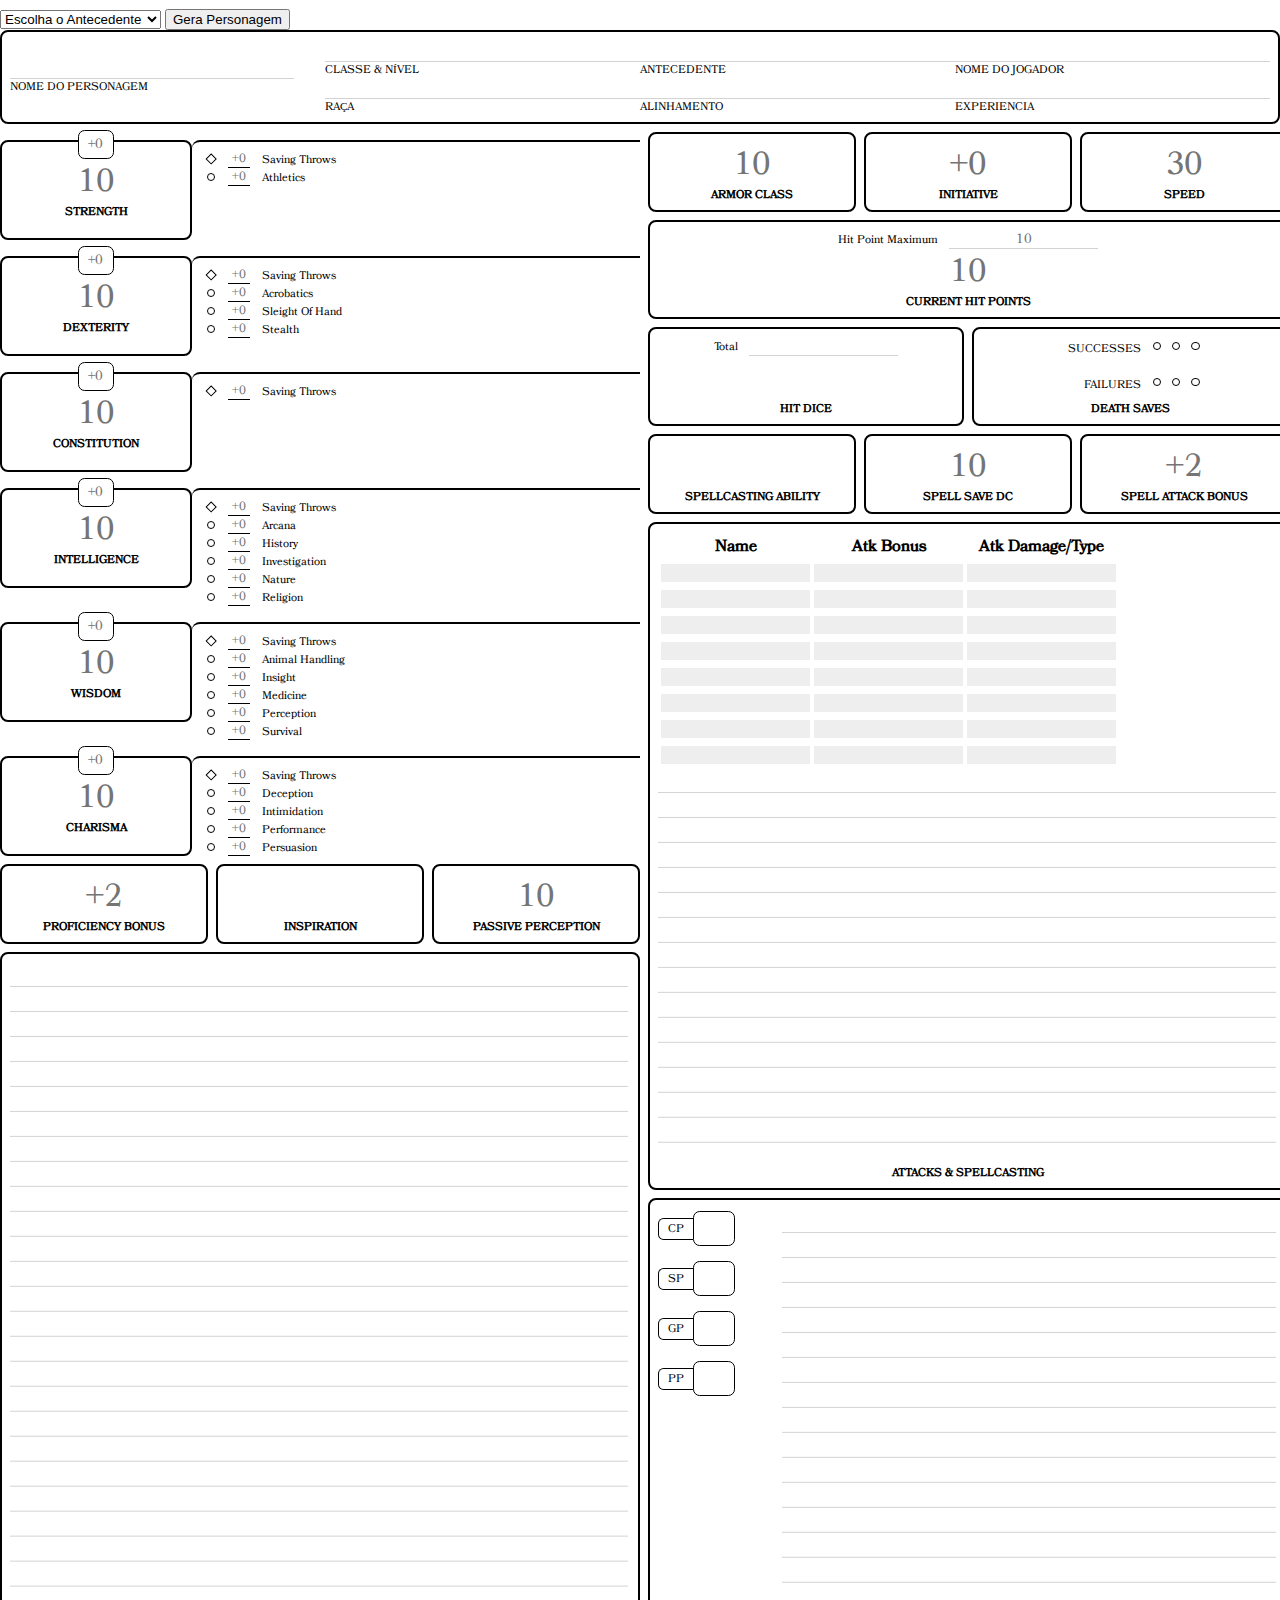
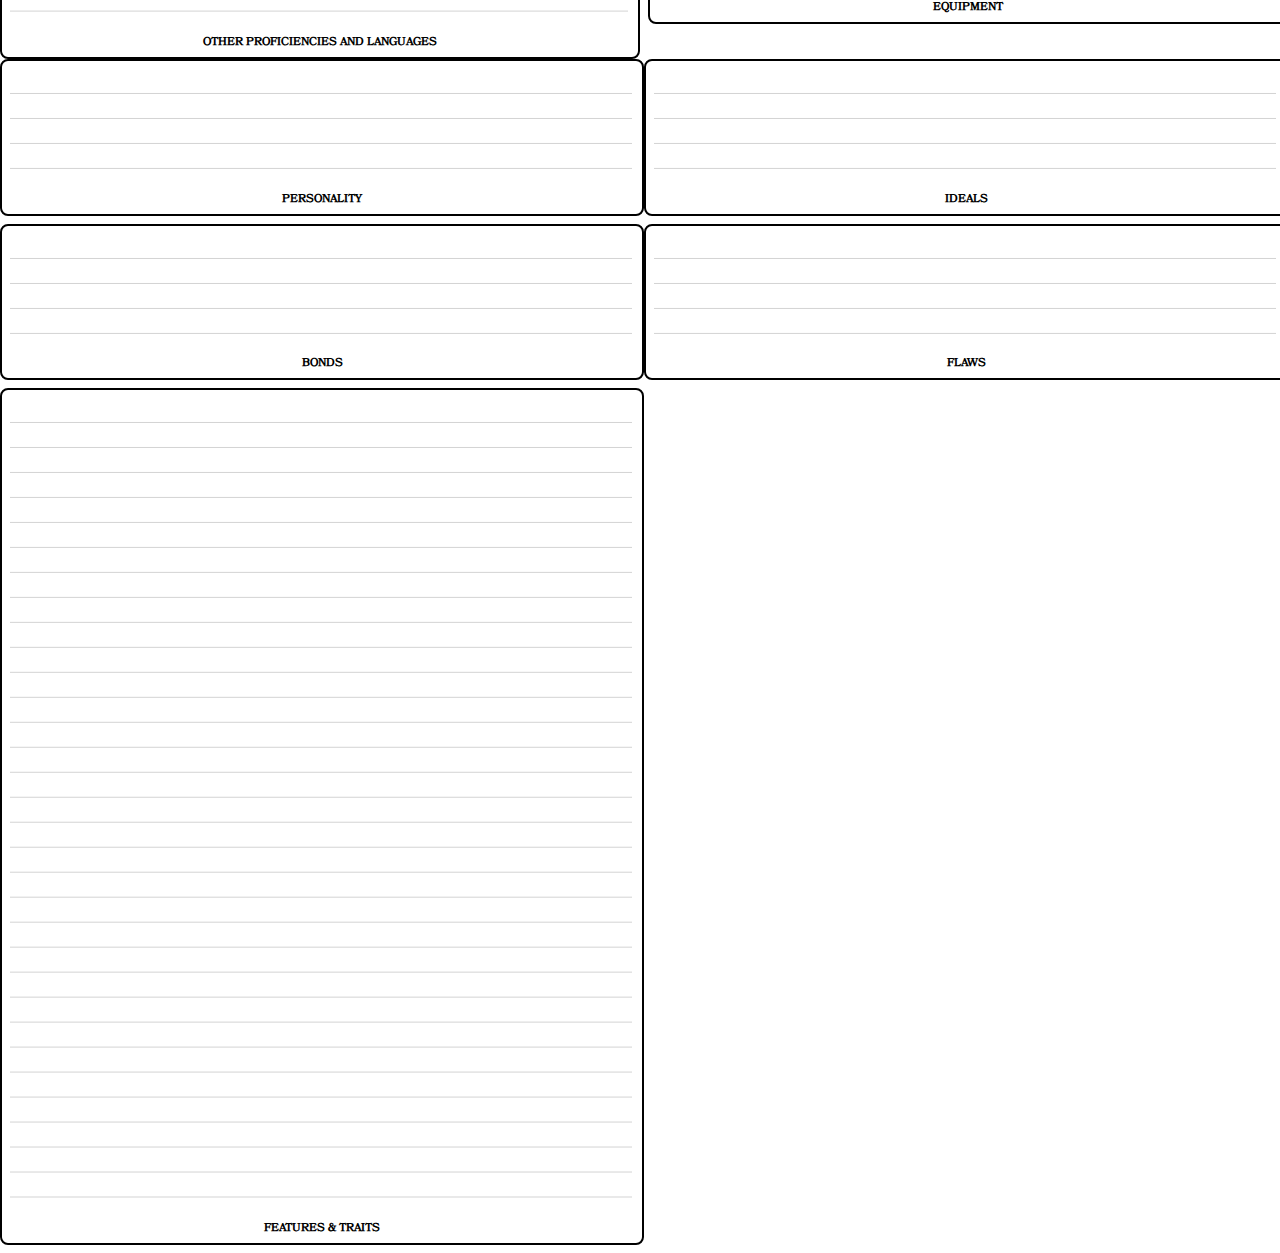
==== teste/planilha.html @ b9375062 "mais alterações" ====
<!DOCTYPE html>
<html dir="ltr" lang="en">

<head>
    <meta http-equiv="content-type" content="text/html; charset=UTF-8">
    <meta charset="utf-8">
    <title>Character Sheet</title>
    <link rel="stylesheet" href="Character%20Sheet_arquivos/style.css">

    <script src="../utils/utils.js"></script>
    <script src="../classes/antecedente.js"></script>
    <script src="../classes/atributos.js"></script>
    <script src="../classes/classes.js"></script>
    <script src="../classes/raca.js"></script>
    <script src="../utils/atribuicaoclasses.js"></script>
    <script src="js/script.js"></script>
</head>

<body onload="carregaPagina()">

    <div>
        <select id="antecedente-select">
            <option value="" disabled selected>Escolha o Antecedente</option>
          </select>

          <button onclick="carregarPersonagem()">Gera Personagem</button>
    </div>

    <form id="character-sheet">
        <header class="box">
            <div id="character-name">
                <input name="character-name" id="nomepersonagem" >
                <label for="character-name">Nome do personagem</label>
            </div>

            <div id="character-classlevel">
                <input name="character-classlevel" id="classepersonagem">
                <label for="character-classlevel">Classe &amp; Nível</label>
            </div>

            <div id="character-background">
                <input name="character-background" id="antecedentepersonagem">
                <label for="character-background">Antecedente</label>
            </div>

            <div id="character-playername">
                <input name="character-playername">
                <label for="character-playername">Nome do Jogador</label>
            </div>

            <div id="character-race">
                <input name="character-race" id="racapersonagem">
                <label for="character-race">Raça</label>
            </div>

            <div id="character-alignment">
                <input name="character-alignment" id="alinhamentopersonagem">
                <label for="character-alignment">Alinhamento</label>
            </div>

            <div id="character-experience">
                <input name="character-experience">
                <label for="character-experience">Experiencia</label>
            </div>
        </header>

        <main>
            <div id="main-column-1" class="main-column">

                <div class="ability-score-card">
                    <div class="ability-score box">
                        <input name="character-ability-mod-strength" placeholder="+0" id="modforca">
                        <input name="character-ability-score-strength" placeholder="10" id="forca">
                        <label for="character-ability-score-strength" id="nomeforca">strength</label>
                    </div>
                    <div class="saving-throws">
                        <ul>
                            <li>
                                <input type="checkbox" name="saving-throw-strength-proficiency">
                                <input type="text" name="saving-throw-strength" placeholder="+0">
                                <label for="saving-throw-strength">Saving Throws</label>
                            </li>

                            <li>
                                <input type="checkbox" name="skill-athletics-proficiency">
                                <input type="text" name="skill-athletics" placeholder="+0">
                                <label for="skill-athletics">athletics</label>
                            </li>
                        </ul>
                    </div>
                </div>

                <div class="ability-score-card">
                    <div class="ability-score box">
                        <input name="character-ability-mod-dexterity" placeholder="+0" id="moddestreza">
                        <input name="character-ability-score-dexterity" placeholder="10" id="destreza">
                        <label for="character-ability-score-dexterity" id="nomedestreza">dexterity</label>
                    </div>
                    <div class="saving-throws">
                        <ul>
                            <li>
                                <input type="checkbox" name="saving-throw-dexterity-proficiency">
                                <input type="text" name="saving-throw-dexterity" placeholder="+0">
                                <label for="saving-throw-dexterity">Saving Throws</label>
                            </li>

                            <li>
                                <input type="checkbox" name="skill-acrobatics-proficiency">
                                <input type="text" name="skill-acrobatics" placeholder="+0">
                                <label for="skill-acrobatics">acrobatics</label>
                            </li>
                            <li>
                                <input type="checkbox" name="skill-sleight-of-hand-proficiency">
                                <input type="text" name="skill-sleight-of-hand" placeholder="+0">
                                <label for="skill-sleight-of-hand">sleight of hand</label>
                            </li>
                            <li>
                                <input type="checkbox" name="skill-stealth-proficiency">
                                <input type="text" name="skill-stealth" placeholder="+0">
                                <label for="skill-stealth">stealth</label>
                            </li>
                        </ul>
                    </div>
                </div>

                <div class="ability-score-card">
                    <div class="ability-score box">
                        <input name="character-ability-mod-constitution" placeholder="+0" id="modconstituicao">
                        <input name="character-ability-score-constitution" placeholder="10" id="constituicao">
                        <label for="character-ability-score-constitution" id="nomeconstituicao">constitution</label>
                    </div>
                    <div class="saving-throws">
                        <ul>
                            <li>
                                <input type="checkbox" name="saving-throw-constitution-proficiency">
                                <input type="text" name="saving-throw-constitution" placeholder="+0">
                                <label for="saving-throw-constitution">Saving Throws</label>
                            </li>

                        </ul>
                    </div>
                </div>

                <div class="ability-score-card">
                    <div class="ability-score box">
                        <input name="character-ability-mod-intelligence" placeholder="+0" id="modinteligencia">
                        <input name="character-ability-score-intelligence" placeholder="10" id="inteligencia">
                        <label for="character-ability-score-intelligence" id="nomeinteligencia">intelligence</label>
                    </div>
                    <div class="saving-throws">
                        <ul>
                            <li>
                                <input type="checkbox" name="saving-throw-intelligence-proficiency">
                                <input type="text" name="saving-throw-intelligence" placeholder="+0">
                                <label for="saving-throw-intelligence">Saving Throws</label>
                            </li>

                            <li>
                                <input type="checkbox" name="skill-arcana-proficiency">
                                <input type="text" name="skill-arcana" placeholder="+0">
                                <label for="skill-arcana">arcana</label>
                            </li>
                            <li>
                                <input type="checkbox" name="skill-history-proficiency">
                                <input type="text" name="skill-history" placeholder="+0">
                                <label for="skill-history">history</label>
                            </li>
                            <li>
                                <input type="checkbox" name="skill-investigation-proficiency">
                                <input type="text" name="skill-investigation" placeholder="+0">
                                <label for="skill-investigation">investigation</label>
                            </li>
                            <li>
                                <input type="checkbox" name="skill-nature-proficiency">
                                <input type="text" name="skill-nature" placeholder="+0">
                                <label for="skill-nature">nature</label>
                            </li>
                            <li>
                                <input type="checkbox" name="skill-religion-proficiency">
                                <input type="text" name="skill-religion" placeholder="+0">
                                <label for="skill-religion">religion</label>
                            </li>
                        </ul>
                    </div>
                </div>

                <div class="ability-score-card">
                    <div class="ability-score box">
                        <input name="character-ability-mod-wisdom" placeholder="+0" id="modsabedoria">
                        <input name="character-ability-score-wisdom" placeholder="10" id="sabedoria">
                        <label for="character-ability-score-wisdom" id="nomesabedoria">wisdom</label>
                    </div>
                    <div class="saving-throws">
                        <ul>
                            <li>
                                <input type="checkbox" name="saving-throw-wisdom-proficiency">
                                <input type="text" name="saving-throw-wisdom" placeholder="+0">
                                <label for="saving-throw-wisdom">Saving Throws</label>
                            </li>

                            <li>
                                <input type="checkbox" name="skill-animal-handling-proficiency">
                                <input type="text" name="skill-animal-handling" placeholder="+0">
                                <label for="skill-animal-handling">animal handling</label>
                            </li>
                            <li>
                                <input type="checkbox" name="skill-insight-proficiency">
                                <input type="text" name="skill-insight" placeholder="+0">
                                <label for="skill-insight">insight</label>
                            </li>
                            <li>
                                <input type="checkbox" name="skill-medicine-proficiency">
                                <input type="text" name="skill-medicine" placeholder="+0">
                                <label for="skill-medicine">medicine</label>
                            </li>
                            <li>
                                <input type="checkbox" name="skill-perception-proficiency">
                                <input type="text" name="skill-perception" placeholder="+0">
                                <label for="skill-perception">perception</label>
                            </li>
                            <li>
                                <input type="checkbox" name="skill-survival-proficiency">
                                <input type="text" name="skill-survival" placeholder="+0">
                                <label for="skill-survival">survival</label>
                            </li>
                        </ul>
                    </div>
                </div>

                <div class="ability-score-card">
                    <div class="ability-score box">
                        <input name="character-ability-mod-charisma" placeholder="+0" id="modcarisma">
                        <input name="character-ability-score-charisma" placeholder="10" id="carisma">
                        <label for="character-ability-score-charisma" id="nomecarisma">charisma</label>
                    </div>
                    <div class="saving-throws">
                        <ul>
                            <li>
                                <input type="checkbox" name="saving-throw-charisma-proficiency">
                                <input type="text" name="saving-throw-charisma" placeholder="+0">
                                <label for="saving-throw-charisma">Saving Throws</label>
                            </li>

                            <li>
                                <input type="checkbox" name="skill-deception-proficiency">
                                <input type="text" name="skill-deception" placeholder="+0">
                                <label for="skill-deception">deception</label>
                            </li>
                            <li>
                                <input type="checkbox" name="skill-intimidation-proficiency">
                                <input type="text" name="skill-intimidation" placeholder="+0">
                                <label for="skill-intimidation">intimidation</label>
                            </li>
                            <li>
                                <input type="checkbox" name="skill-performance-proficiency">
                                <input type="text" name="skill-performance" placeholder="+0">
                                <label for="skill-performance">performance</label>
                            </li>
                            <li>
                                <input type="checkbox" name="skill-persuasion-proficiency">
                                <input type="text" name="skill-persuasion" placeholder="+0">
                                <label for="skill-persuasion">persuasion</label>
                            </li>
                        </ul>
                    </div>
                </div>


                <div class="stat-row">
                    <div id="character-proficiency-bonus" class="box">
                        <input name="character-proficiency-bonus" placeholder="+2">
                        <label for="character-proficiency-bonus">Proficiency Bonus</label>
                    </div>
                    <div id="character-inspiration" class="box">
                        <input name="character-inspiration">
                        <label for="character-inspiration">Inspiration</label>
                    </div>
                    <div id="character-perception" class="box">
                        <input name="character-perception" placeholder="10">
                        <label for="character-perception">Passive Perception</label>
                    </div>
                </div>

                <div id="character-proficiencies-languages" class="box-label">
                    <textarea name="character-proficiencies-languages" rows="26"></textarea>
                    <label for="character-proficiencies-languages">Other Proficiencies and Languages</label>
                </div>
            </div>

            <div id="main-column-2" class="main-column">
                <div id="combat-stats" class="stat-row">
                    <div class="box">
                        <input name="character-armor-class" placeholder="10">
                        <label for="character-armor-class">Armor Class</label>
                    </div>
                    <div class="box">
                        <input name="character-initiative" placeholder="+0">
                        <label for="character-initiative">Initiative</label>
                    </div>
                    <div class="box">
                        <input name="character-speed" placeholder="30">
                        <label for="character-speed">Speed</label>
                    </div>
                </div>

                <div id="character-hit-points" class="hit-point box">
                    <div id="character-hit-point-max">
                        <label for="character-hit-point-max">Hit Point Maximum</label>
                        <input name="character-hit-point-max" placeholder="10">
                    </div>
                    <div id="character-current-hit-points">
                        <input name="character-current-hit-points" placeholder="10">
                        <label for="character-current-hit-points">Current Hit Points</label>
                    </div>
                </div>

                <div id="health-stats">
                    <div id="character-hit-dice" class="hit-point box">
                        <div id="character-hit-dice-total">
                            <label for="character-hit-dice-total">Total</label>
                            <input name="character-hit-dice-total">
                        </div>
                        <div id="character-current-hit-dice">
                            <input name="character-current-hit-dice">
                            <label for="character-current-hit-dice">Hit Dice</label>
                        </div>
                    </div>

                    <div id="character-death-saves" class="box">
                        <div id="death-saves-successes">
                            <label for="death-saves-successes">Successes</label>
                            <div>
                                <input type="checkbox" name="death-saves-successes-1">
                                <input type="checkbox" name="death-saves-successes-2">
                                <input type="checkbox" name="death-saves-successes-3">
                            </div>
                        </div>
                        <div id="death-saves-failures">
                            <label for="death-saves-failures">Failures</label>
                            <div>
                                <input type="checkbox" name="death-saves-failures-1">
                                <input type="checkbox" name="death-saves-failures-2">
                                <input type="checkbox" name="death-saves-failures-3">
                            </div>
                        </div>
                        <label for="character-death-saves">Death Saves</label>
                    </div>
                </div>

                <div id="spell-stats" class="stat-row">
                    <div class="box">
                        <input name="character-spellcasting-ability">
                        <label for="character-spellcasting-ability">Spellcasting Ability</label>
                    </div>
                    <div class="box">
                        <input name="character-spell-save" placeholder="10">
                        <label for="character-spell-save">Spell Save DC</label>
                    </div>
                    <div class="box">
                        <input name="character-spell-attack" placeholder="+2">
                        <label for="character-spell-attack">Spell Attack Bonus</label>
                    </div>
                </div>

                <div id="character-attacks" class="box-label">
                    <table id="attack-list">
                        <thead>
                            <tr>
                                <th>Name</th>
                                <th>Atk Bonus</th>
                                <th>Atk Damage/Type</th>
                            </tr>
                        </thead>
                        <tbody>
                            <tr>
                                <td><input type="text" name="name-1"></td>
                                <td><input type="text" name="atk-bonus-1"></td>
                                <td><input type="text" name="damage-type-1"></td>
                            </tr>
                            <tr>
                                <td><input type="text" name="name-2"></td>
                                <td><input type="text" name="atk-bonus-2"></td>
                                <td><input type="text" name="damage-type-2"></td>
                            </tr>
                            <tr>
                                <td><input type="text" name="name-3"></td>
                                <td><input type="text" name="atk-bonus-3"></td>
                                <td><input type="text" name="damage-type-3"></td>
                            </tr>
                            <tr>
                                <td><input type="text" name="name-4"></td>
                                <td><input type="text" name="atk-bonus-4"></td>
                                <td><input type="text" name="damage-type-4"></td>
                            </tr>
                            <tr>
                                <td><input type="text" name="name-5"></td>
                                <td><input type="text" name="atk-bonus-5"></td>
                                <td><input type="text" name="damage-type-5"></td>
                            </tr>
                            <tr>
                                <td><input type="text" name="name-6"></td>
                                <td><input type="text" name="atk-bonus-6"></td>
                                <td><input type="text" name="damage-type-6"></td>
                            </tr>
                            <tr>
                                <td><input type="text" name="name-7"></td>
                                <td><input type="text" name="atk-bonus-7"></td>
                                <td><input type="text" name="damage-type-7"></td>
                            </tr>
                            <tr>
                                <td><input type="text" name="name-8"></td>
                                <td><input type="text" name="atk-bonus-8"></td>
                                <td><input type="text" name="damage-type-8"></td>
                            </tr>
                        </tbody>
                    </table>
                    <textarea name="character-attacks-spells" rows="15"></textarea>
                    <label for="character-attacks">Attacks &amp; Spellcasting</label>
                </div>

                <div id="character-equipment" class="box-label">
                    <div id="character-currency">
                        <div class="currency">
                            <label for="character-currency-copper">CP</label>
                            <input name="character-currency-copper">
                        </div>
                        <div class="currency">
                            <label for="character-currency-silver">SP</label>
                            <input name="character-currency-silver">
                        </div>
                        <div class="currency">
                            <label for="character-currency-gold">GP</label>
                            <input name="character-currency-gold">
                        </div>
                        <div class="currency">
                            <label for="character-currency-platinum">PP</label>
                            <input name="character-currency-">
                        </div>
                    </div>
                    <textarea name="character-equipment" rows="15"></textarea>
                    <label for="character-equipment">Equipment</label>
                </div>
            </div>

            <div id="main-column-3" class="main-column">
                <div id="character-personality" class="box-label">
                    <textarea name="character-personality" rows="4" id="personalidade" ></textarea>
                    <label for="character-personality">Personality</label>
                </div>
                <div id="character-ideals" class="box-label">
                    <textarea name="character-ideals" rows="4"id="ideal"></textarea>
                    <label for="character-ideals">Ideals</label>
                </div>
                <div id="character-bonds" class="box-label">
                    <textarea name="character-bonds" rows="4" id="vinculo"></textarea>
                    <label for="character-bonds">Bonds</label>
                </div>
                <div id="character-flaws" class="box-label">
                    <textarea name="character-flaws" rows="4" id="fraqueza"></textarea>
                    <label for="character-flaws">Flaws</label>
                </div>
                <div id="character-features" class="box-label">
                    <textarea name="character-features" rows="32"></textarea>
                    <label for="character-features">Features &amp; Traits</label>
                </div>
            </div>
        </main>
    </form>


</body>

</html>
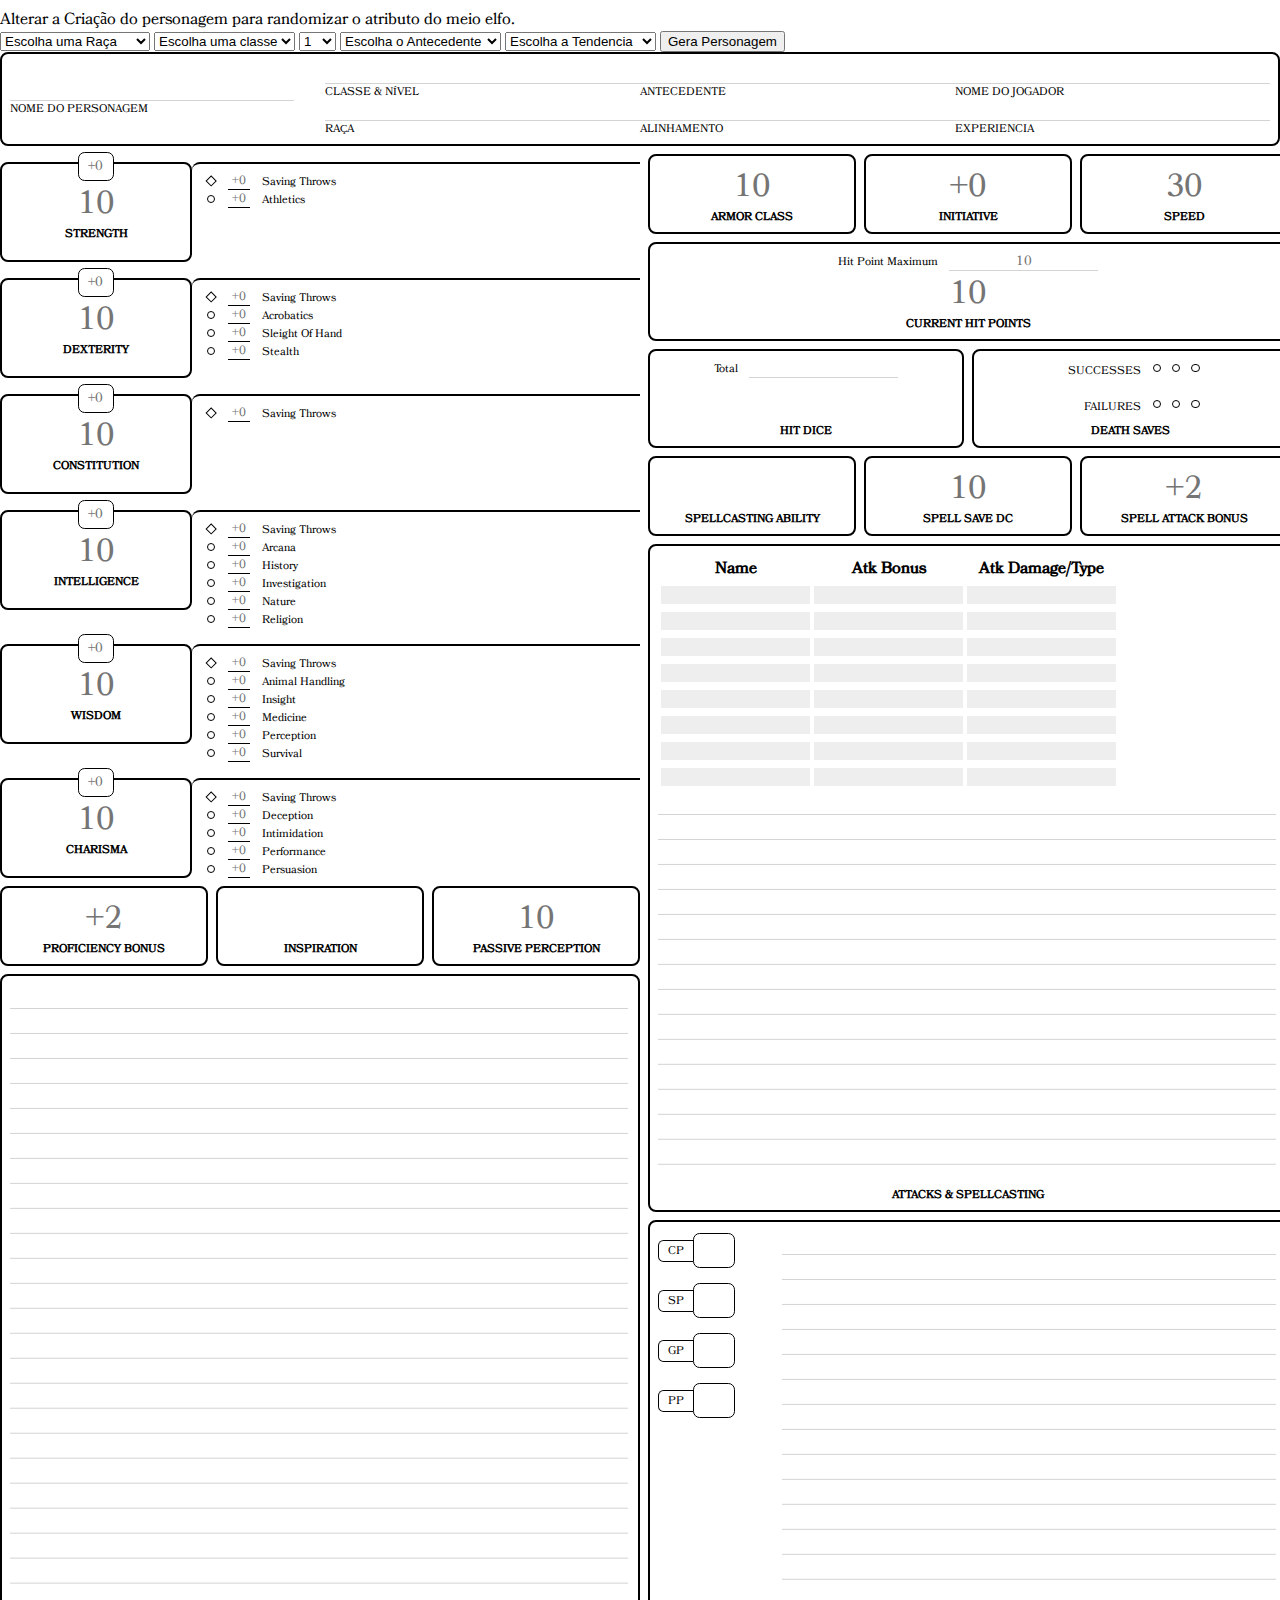
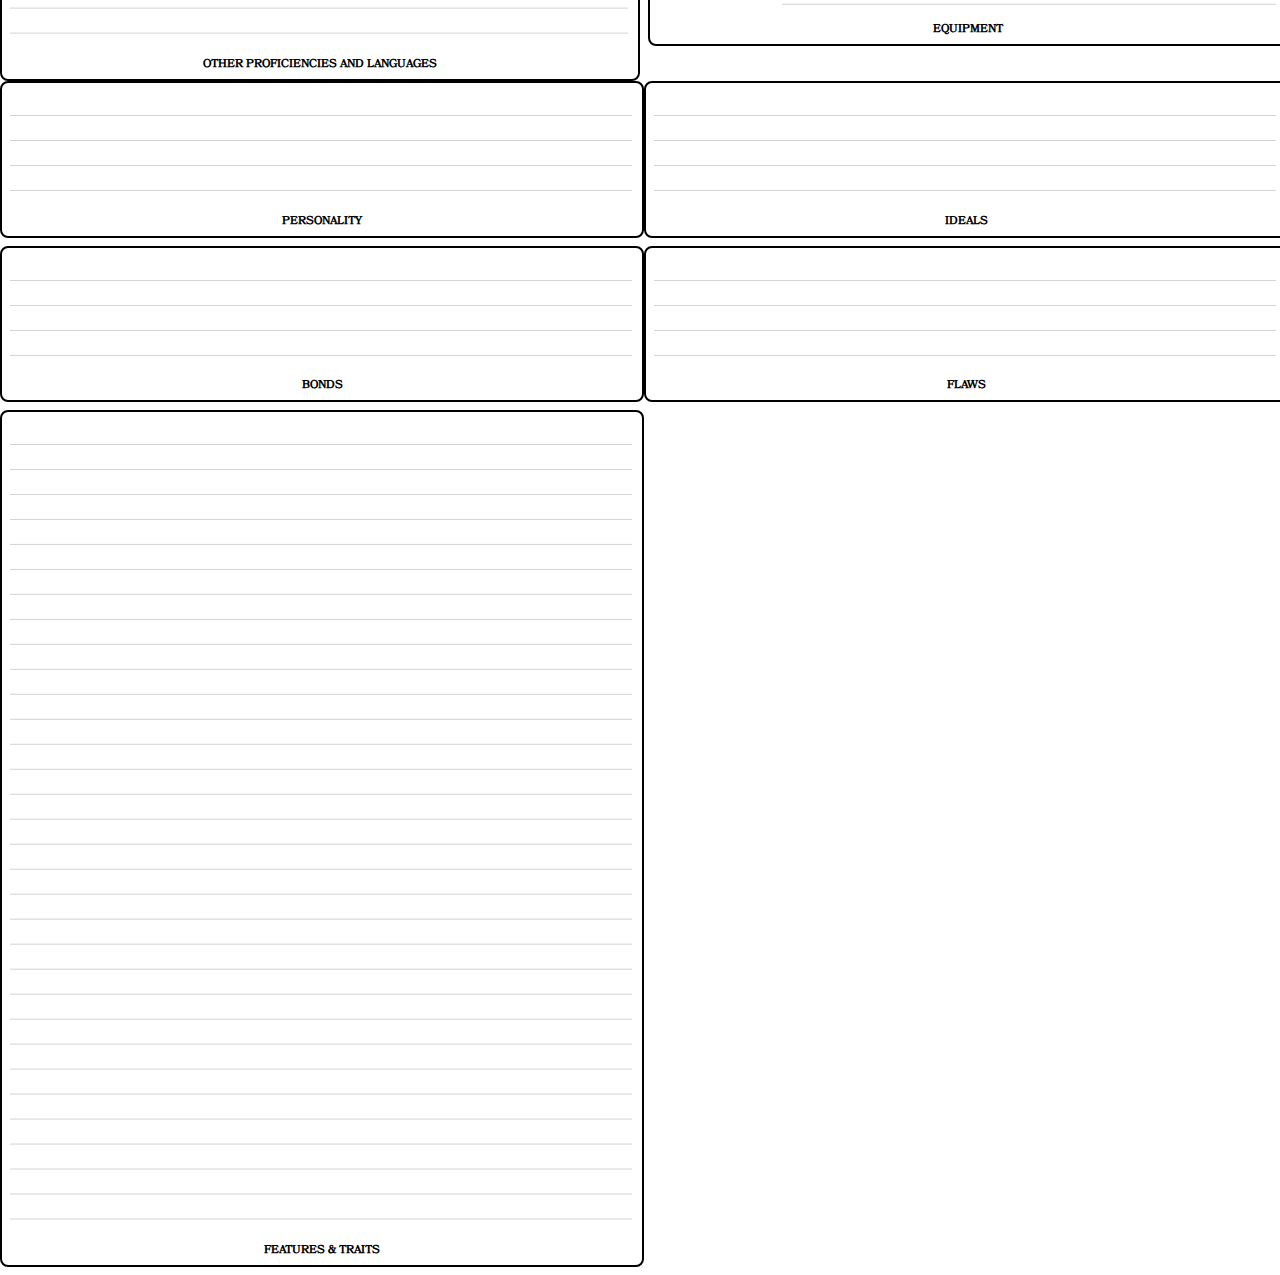
==== commit 208dea8e: "Atualização Racas" ====
--- a/teste/planilha.html
+++ b/teste/planilha.html
@@ -8,6 +8,7 @@
     <link rel="stylesheet" href="Character%20Sheet_arquivos/style.css">
 
     <script src="../utils/utils.js"></script>
+    <script src="../utils/classesgerais.js"></script>
     <script src="../classes/antecedente.js"></script>
     <script src="../classes/atributos.js"></script>
     <script src="../classes/classes.js"></script>
@@ -17,11 +18,47 @@
 </head>
 
 <body onload="carregaPagina()">
+Alterar a Criação do personagem para randomizar  o atributo do meio elfo.
 
     <div>
-        <select id="antecedente-select">
+        <select id="raca-select">
+            <option value="" disabled selected>Escolha uma Raça</option>
+          </select>
+
+          <select id="classe-select">
+            <option value="" disabled selected>Escolha uma classe</option>
+          </select>
+
+          <select id="nivel-select">
+            <option value="1" selected>1</option>
+            <option value="2" disabled>2</option>
+            <option value="3" disabled>3</option>
+            <option value="4" disabled>4</option>
+            <option value="5" disabled>5</option>
+            <option value="6" disabled>6</option>
+            <option value="7" disabled>7</option>
+            <option value="8" disabled>8</option>
+            <option value="9" disabled>9</option>
+            <option value="10" disabled>10</option>
+            <option value="11" disabled>11</option>
+            <option value="12" disabled>12</option>
+            <option value="13" disabled>13</option>
+            <option value="14" disabled>14</option>
+            <option value="15" disabled>15</option>
+            <option value="16" disabled>16</option>
+            <option value="17" disabled>17</option>
+            <option value="18" disabled>18</option>
+            <option value="19" disabled>19</option>
+            <option value="20" disabled>20</option>
+          </select>          
+
+          <select id="antecedente-select">
             <option value="" disabled selected>Escolha o Antecedente</option>
-          </select>
+          </select>          
+
+          <select id="tendencia-select">
+            <option value="" disabled selected>Escolha a Tendencia</option>
+          </select>          
 
           <button onclick="carregarPersonagem()">Gera Personagem</button>
     </div>
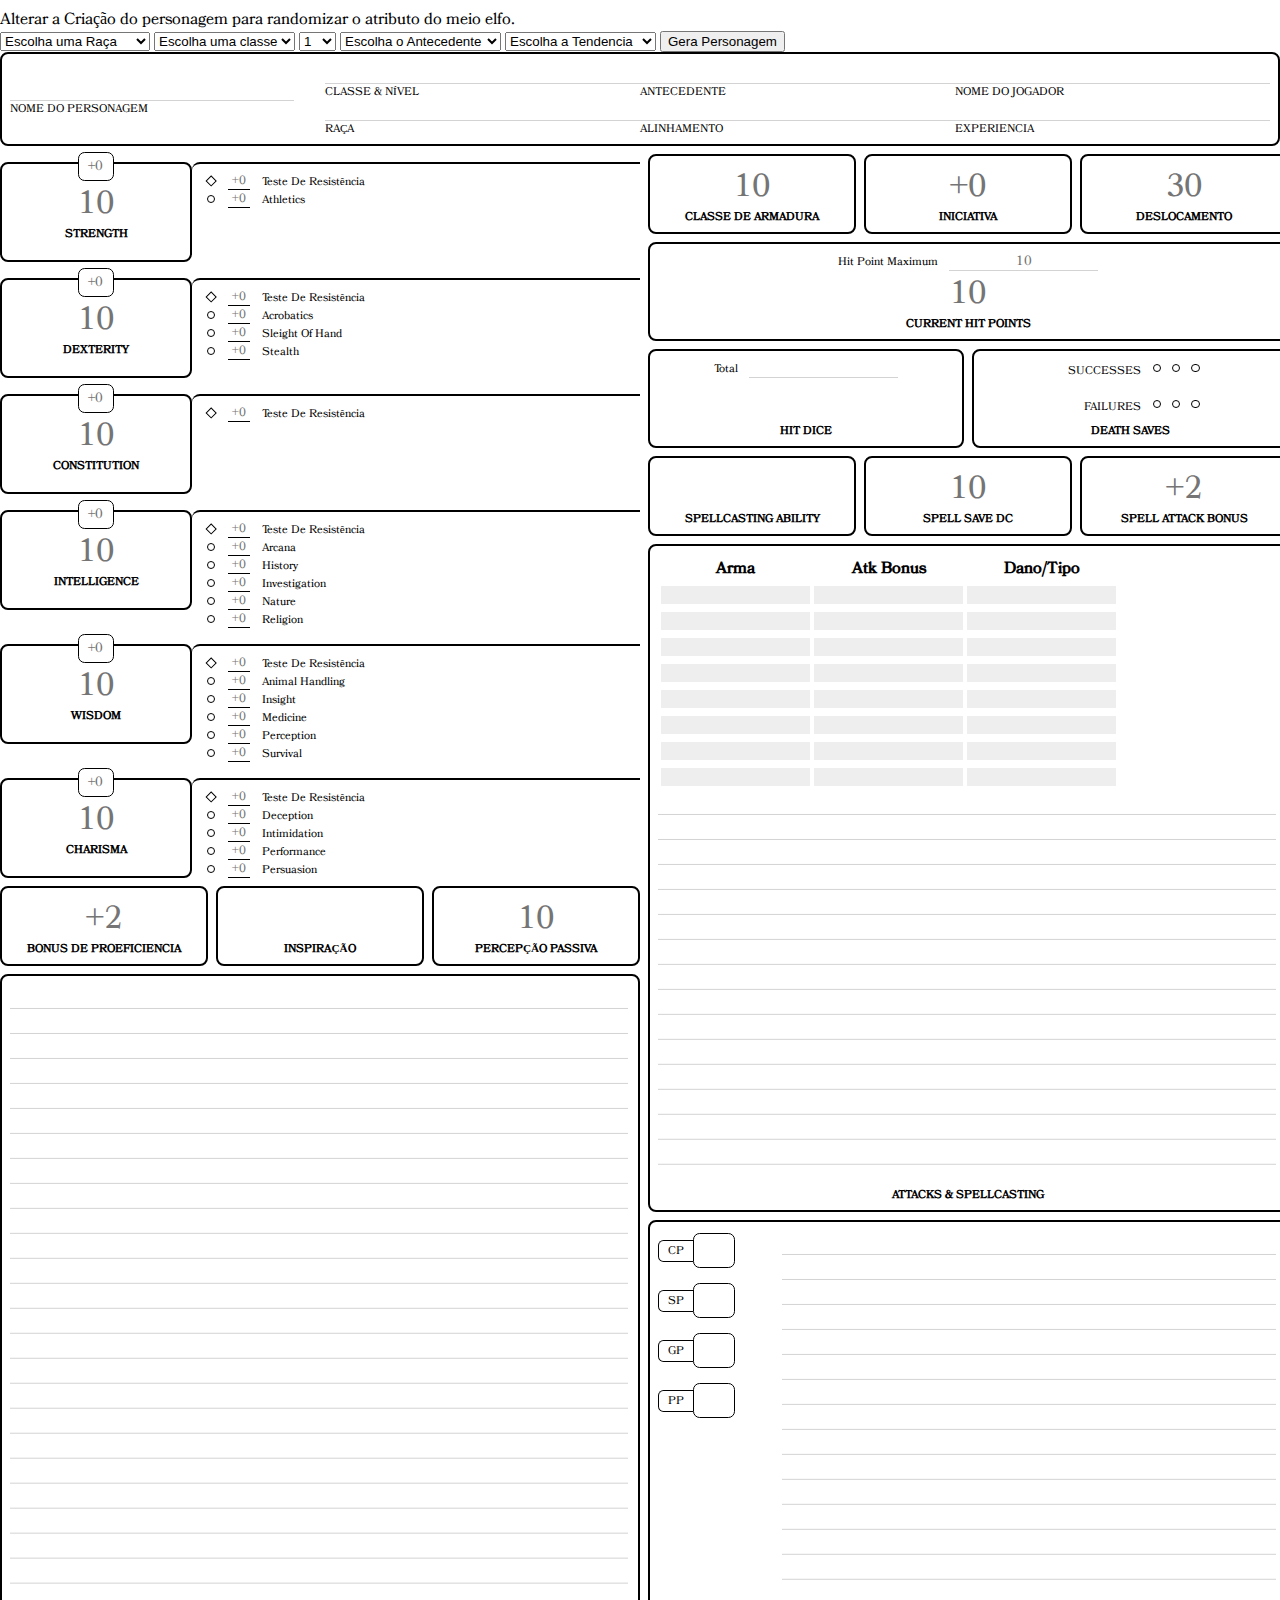
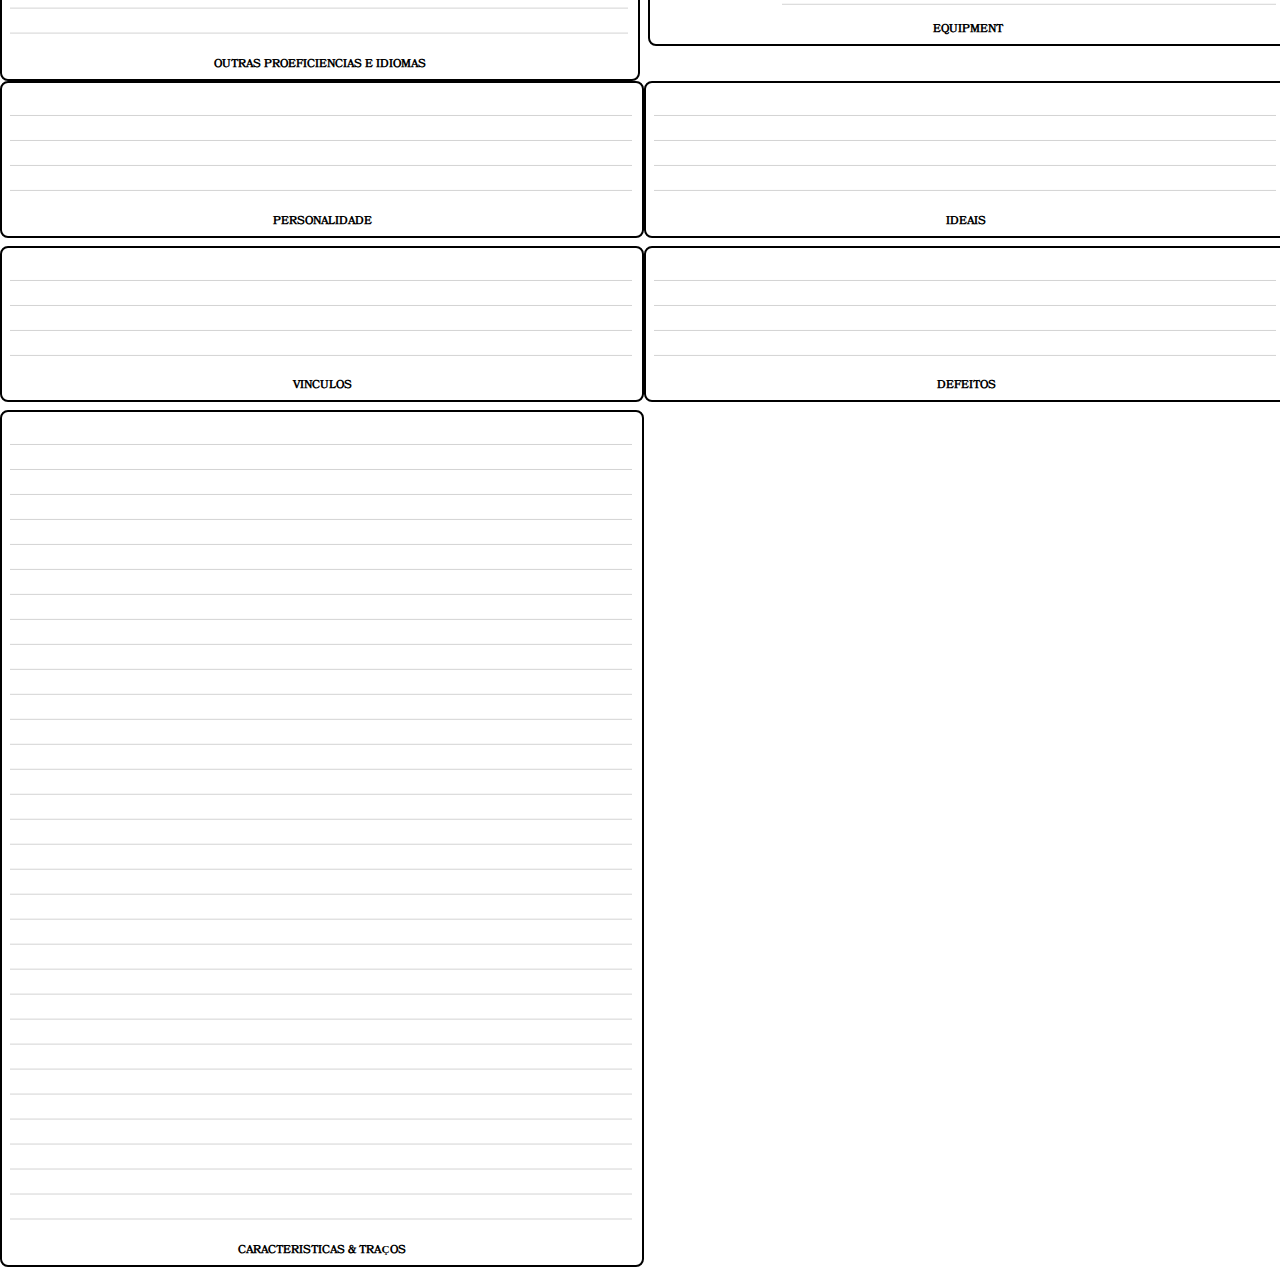
==== commit 6e87e013: "Melhoramento da Planilha" ====
--- a/teste/planilha.html
+++ b/teste/planilha.html
@@ -61,6 +61,8 @@
           </select>          
 
           <button onclick="carregarPersonagem()">Gera Personagem</button>
+          <br>
+          <label id="scriptpersonagem"></label>
     </div>
 
     <form id="character-sheet">
@@ -115,7 +117,7 @@
                             <li>
                                 <input type="checkbox" name="saving-throw-strength-proficiency">
                                 <input type="text" name="saving-throw-strength" placeholder="+0">
-                                <label for="saving-throw-strength">Saving Throws</label>
+                                <label for="saving-throw-strength">Teste de Resistência</label>
                             </li>
 
                             <li>
@@ -138,7 +140,7 @@
                             <li>
                                 <input type="checkbox" name="saving-throw-dexterity-proficiency">
                                 <input type="text" name="saving-throw-dexterity" placeholder="+0">
-                                <label for="saving-throw-dexterity">Saving Throws</label>
+                                <label for="saving-throw-dexterity">Teste de Resistência</label>
                             </li>
 
                             <li>
@@ -171,7 +173,7 @@
                             <li>
                                 <input type="checkbox" name="saving-throw-constitution-proficiency">
                                 <input type="text" name="saving-throw-constitution" placeholder="+0">
-                                <label for="saving-throw-constitution">Saving Throws</label>
+                                <label for="saving-throw-constitution">Teste de Resistência</label>
                             </li>
 
                         </ul>
@@ -189,7 +191,7 @@
                             <li>
                                 <input type="checkbox" name="saving-throw-intelligence-proficiency">
                                 <input type="text" name="saving-throw-intelligence" placeholder="+0">
-                                <label for="saving-throw-intelligence">Saving Throws</label>
+                                <label for="saving-throw-intelligence">Teste de Resistência</label>
                             </li>
 
                             <li>
@@ -232,7 +234,7 @@
                             <li>
                                 <input type="checkbox" name="saving-throw-wisdom-proficiency">
                                 <input type="text" name="saving-throw-wisdom" placeholder="+0">
-                                <label for="saving-throw-wisdom">Saving Throws</label>
+                                <label for="saving-throw-wisdom">Teste de Resistência</label>
                             </li>
 
                             <li>
@@ -275,7 +277,7 @@
                             <li>
                                 <input type="checkbox" name="saving-throw-charisma-proficiency">
                                 <input type="text" name="saving-throw-charisma" placeholder="+0">
-                                <label for="saving-throw-charisma">Saving Throws</label>
+                                <label for="saving-throw-charisma">Teste de Resistência</label>
                             </li>
 
                             <li>
@@ -305,38 +307,38 @@
 
                 <div class="stat-row">
                     <div id="character-proficiency-bonus" class="box">
-                        <input name="character-proficiency-bonus" placeholder="+2">
-                        <label for="character-proficiency-bonus">Proficiency Bonus</label>
+                        <input name="character-proficiency-bonus" placeholder="+2" id="bonusproficiencia">
+                        <label for="character-proficiency-bonus">Bonus de Proeficiencia</label>
                     </div>
                     <div id="character-inspiration" class="box">
-                        <input name="character-inspiration">
-                        <label for="character-inspiration">Inspiration</label>
+                        <input name="character-inspiration" id="inspiracao">
+                        <label for="character-inspiration">Inspiração</label>
                     </div>
                     <div id="character-perception" class="box">
-                        <input name="character-perception" placeholder="10">
-                        <label for="character-perception">Passive Perception</label>
+                        <input name="character-perception" placeholder="10" id="percepcaopassiva">
+                        <label for="character-perception">Percepção Passiva</label>
                     </div>
                 </div>
 
                 <div id="character-proficiencies-languages" class="box-label">
-                    <textarea name="character-proficiencies-languages" rows="26"></textarea>
-                    <label for="character-proficiencies-languages">Other Proficiencies and Languages</label>
+                    <textarea name="character-proficiencies-languages" rows="26" id="outrasproeficiencias"></textarea>
+                    <label for="character-proficiencies-languages">Outras Proeficiencias e Idiomas</label>
                 </div>
             </div>
 
             <div id="main-column-2" class="main-column">
                 <div id="combat-stats" class="stat-row">
                     <div class="box">
-                        <input name="character-armor-class" placeholder="10">
-                        <label for="character-armor-class">Armor Class</label>
+                        <input name="character-armor-class" placeholder="10" id="classearmadura">
+                        <label for="character-armor-class">Classe de Armadura</label>
                     </div>
                     <div class="box">
-                        <input name="character-initiative" placeholder="+0">
-                        <label for="character-initiative">Initiative</label>
+                        <input name="character-initiative" placeholder="+0" id="iniciativa">
+                        <label for="character-initiative">Iniciativa</label>
                     </div>
                     <div class="box">
-                        <input name="character-speed" placeholder="30">
-                        <label for="character-speed">Speed</label>
+                        <input name="character-speed" placeholder="30" id="deslocamento">
+                        <label for="character-speed">Deslocamento</label>
                     </div>
                 </div>
 
@@ -403,9 +405,9 @@
                     <table id="attack-list">
                         <thead>
                             <tr>
-                                <th>Name</th>
+                                <th>Arma</th>
                                 <th>Atk Bonus</th>
-                                <th>Atk Damage/Type</th>
+                                <th>Dano/Tipo</th>
                             </tr>
                         </thead>
                         <tbody>
@@ -482,23 +484,23 @@
             <div id="main-column-3" class="main-column">
                 <div id="character-personality" class="box-label">
                     <textarea name="character-personality" rows="4" id="personalidade" ></textarea>
-                    <label for="character-personality">Personality</label>
+                    <label for="character-personality">Personalidade</label>
                 </div>
                 <div id="character-ideals" class="box-label">
                     <textarea name="character-ideals" rows="4"id="ideal"></textarea>
-                    <label for="character-ideals">Ideals</label>
+                    <label for="character-ideals">Ideais</label>
                 </div>
                 <div id="character-bonds" class="box-label">
                     <textarea name="character-bonds" rows="4" id="vinculo"></textarea>
-                    <label for="character-bonds">Bonds</label>
+                    <label for="character-bonds">Vinculos</label>
                 </div>
                 <div id="character-flaws" class="box-label">
                     <textarea name="character-flaws" rows="4" id="fraqueza"></textarea>
-                    <label for="character-flaws">Flaws</label>
+                    <label for="character-flaws">Defeitos</label>
                 </div>
                 <div id="character-features" class="box-label">
                     <textarea name="character-features" rows="32"></textarea>
-                    <label for="character-features">Features &amp; Traits</label>
+                    <label for="character-features">Caracteristicas &amp; Traços</label>
                 </div>
             </div>
         </main>
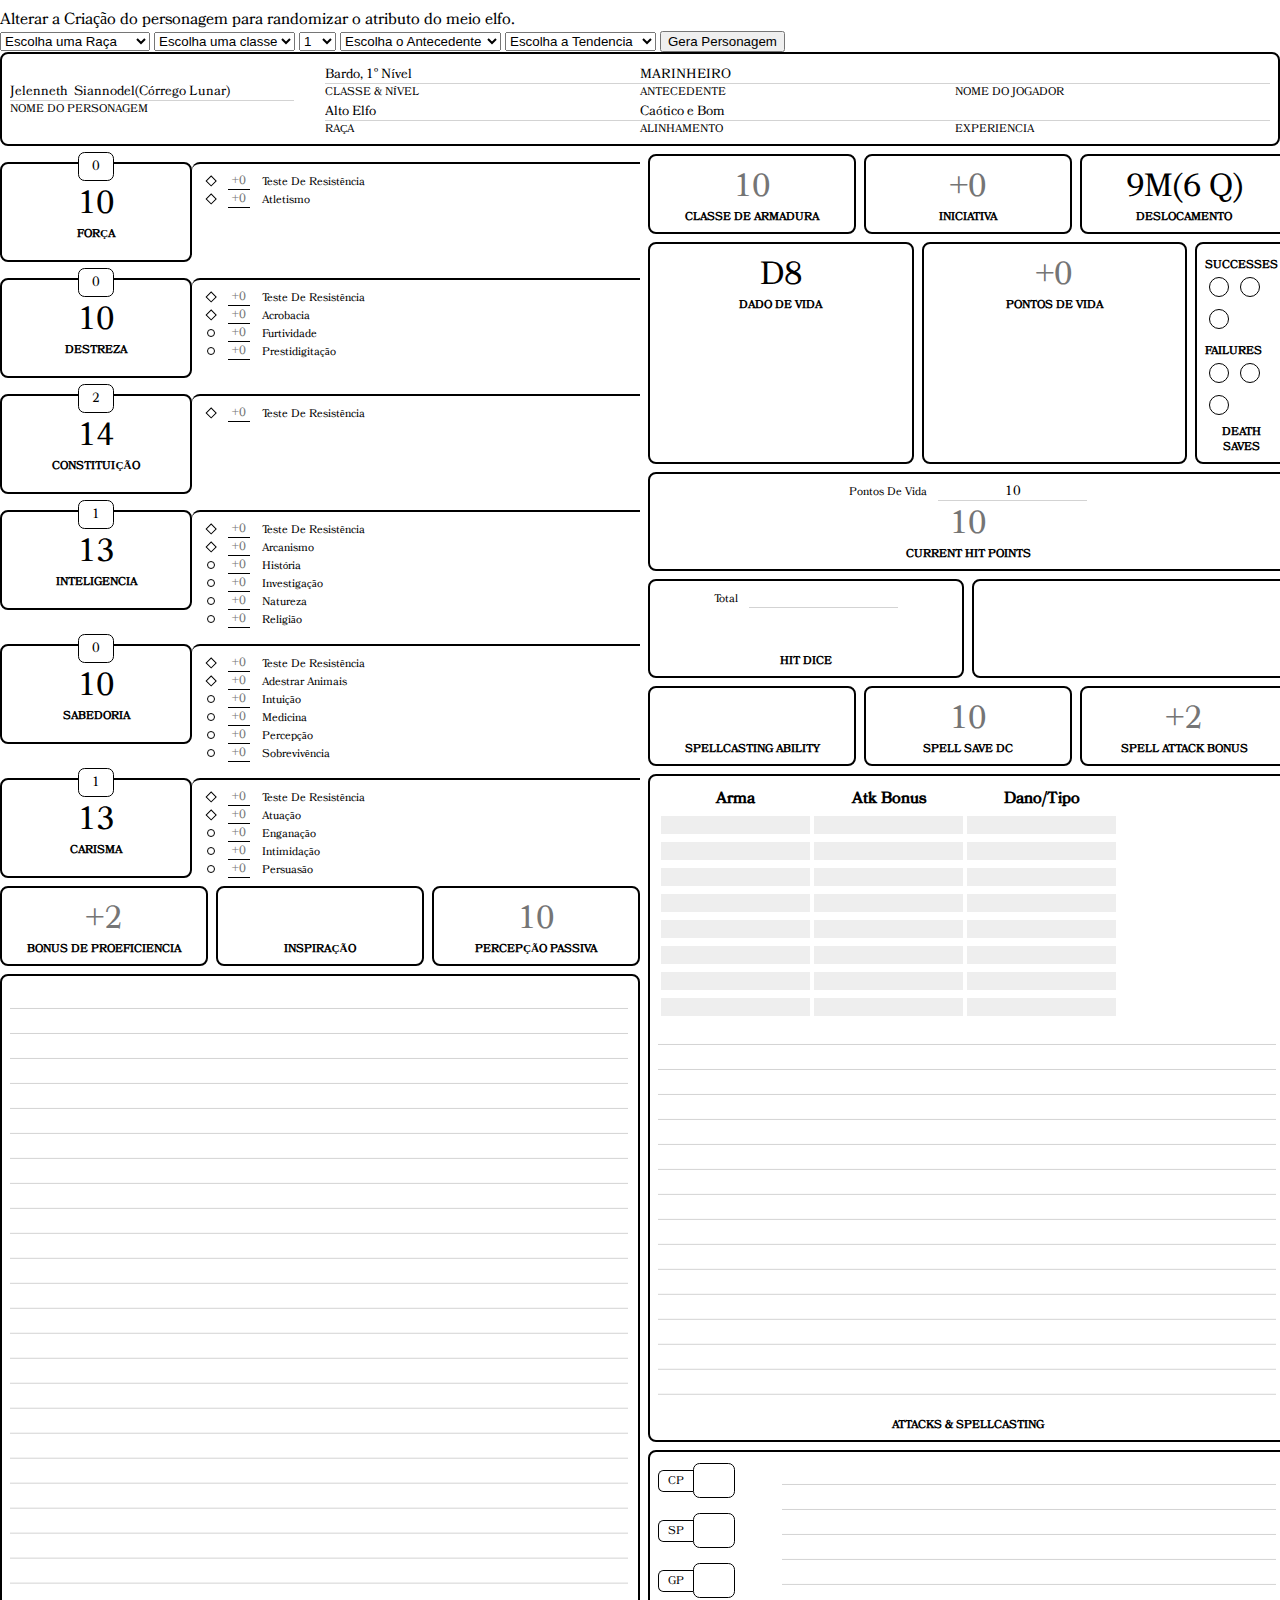
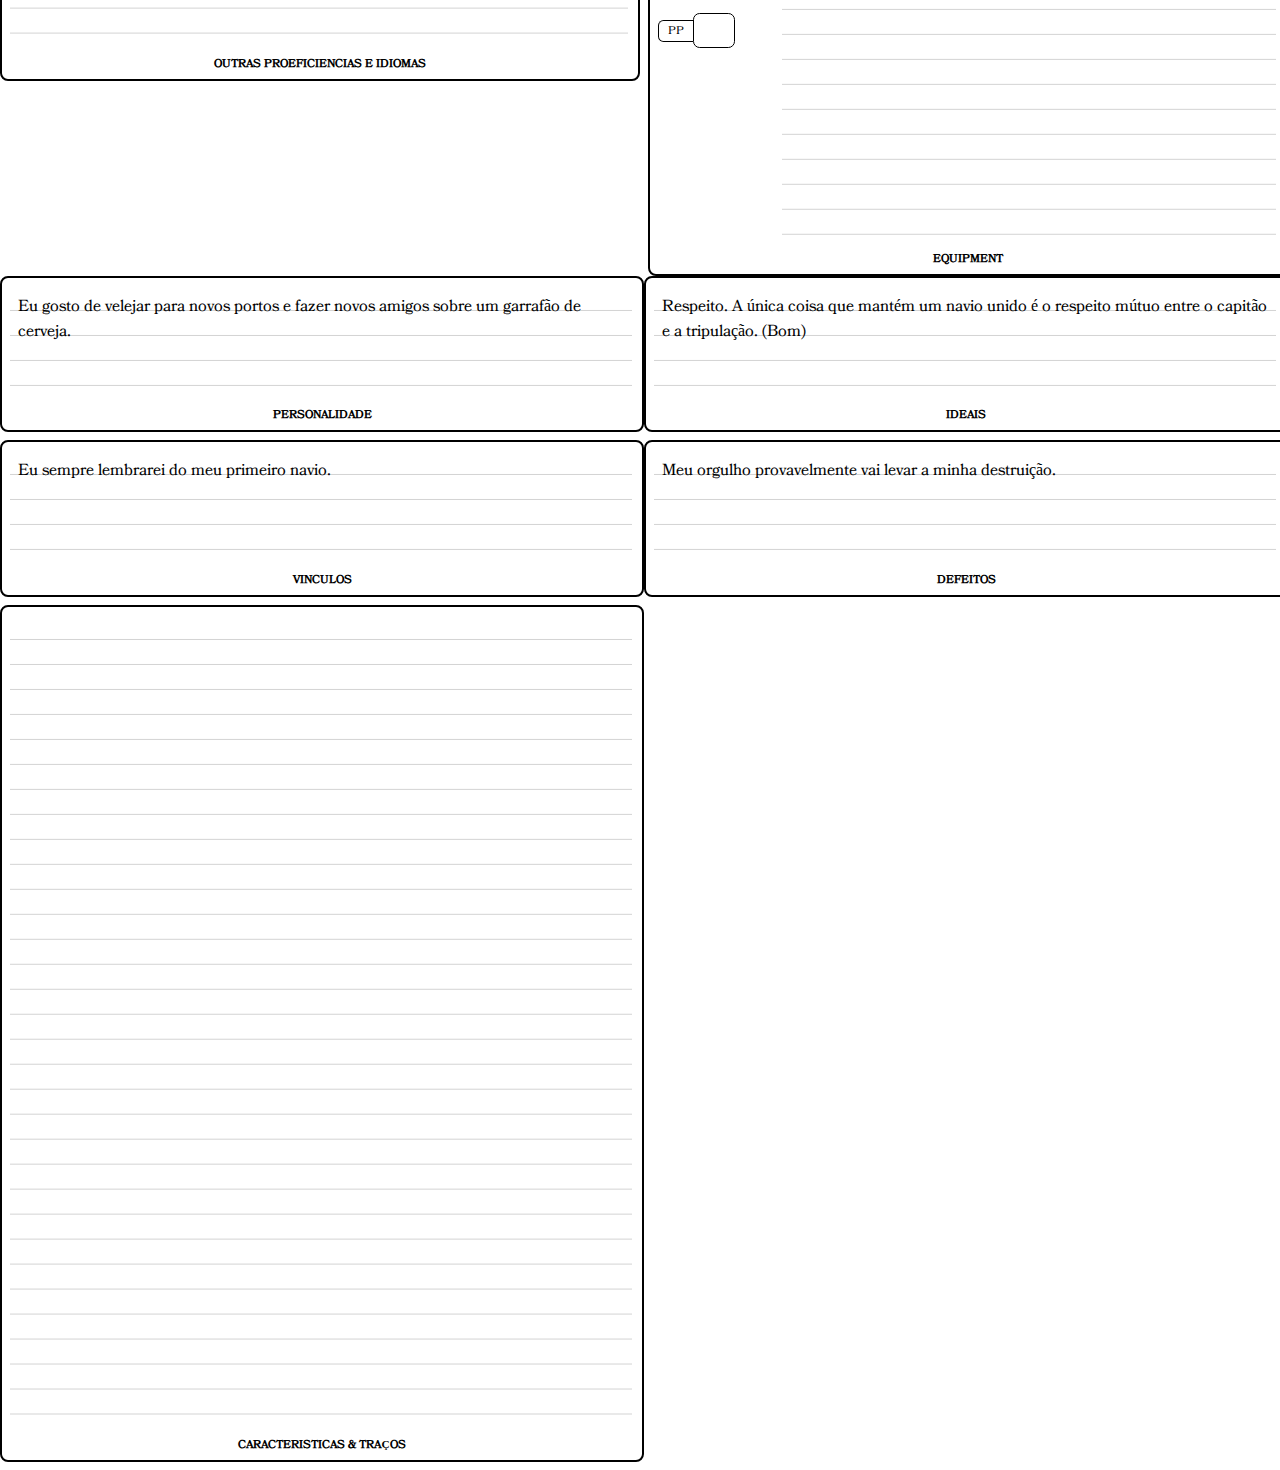
==== commit 4fe30182: "alterações." ====
--- a/teste/planilha.html
+++ b/teste/planilha.html
@@ -18,18 +18,18 @@
 </head>
 
 <body onload="carregaPagina()">
-Alterar a Criação do personagem para randomizar  o atributo do meio elfo.
+    Alterar a Criação do personagem para randomizar o atributo do meio elfo.
 
     <div>
         <select id="raca-select">
             <option value="" disabled selected>Escolha uma Raça</option>
-          </select>
-
-          <select id="classe-select">
+        </select>
+
+        <select id="classe-select">
             <option value="" disabled selected>Escolha uma classe</option>
-          </select>
-
-          <select id="nivel-select">
+        </select>
+
+        <select id="nivel-select">
             <option value="1" selected>1</option>
             <option value="2" disabled>2</option>
             <option value="3" disabled>3</option>
@@ -50,25 +50,24 @@
             <option value="18" disabled>18</option>
             <option value="19" disabled>19</option>
             <option value="20" disabled>20</option>
-          </select>          
-
-          <select id="antecedente-select">
+        </select>
+
+        <select id="antecedente-select">
             <option value="" disabled selected>Escolha o Antecedente</option>
-          </select>          
-
-          <select id="tendencia-select">
+        </select>
+
+        <select id="tendencia-select">
             <option value="" disabled selected>Escolha a Tendencia</option>
-          </select>          
-
-          <button onclick="carregarPersonagem()">Gera Personagem</button>
-          <br>
-          <label id="scriptpersonagem"></label>
+        </select>
+
+        <button onclick="carregarPersonagem()">Gera Personagem</button>
+        <br>
+        <label id="scriptpersonagem"></label>
     </div>
-
     <form id="character-sheet">
         <header class="box">
             <div id="character-name">
-                <input name="character-name" id="nomepersonagem" >
+                <input name="character-name" id="nomepersonagem">
                 <label for="character-name">Nome do personagem</label>
             </div>
 
@@ -119,12 +118,8 @@
                                 <input type="text" name="saving-throw-strength" placeholder="+0">
                                 <label for="saving-throw-strength">Teste de Resistência</label>
                             </li>
-
-                            <li>
-                                <input type="checkbox" name="skill-athletics-proficiency">
-                                <input type="text" name="skill-athletics" placeholder="+0">
-                                <label for="skill-athletics">athletics</label>
-                            </li>
+                            <div id="periciasFOR">
+                            </div>
                         </ul>
                     </div>
                 </div>
@@ -143,21 +138,9 @@
                                 <label for="saving-throw-dexterity">Teste de Resistência</label>
                             </li>
 
-                            <li>
-                                <input type="checkbox" name="skill-acrobatics-proficiency">
-                                <input type="text" name="skill-acrobatics" placeholder="+0">
-                                <label for="skill-acrobatics">acrobatics</label>
-                            </li>
-                            <li>
-                                <input type="checkbox" name="skill-sleight-of-hand-proficiency">
-                                <input type="text" name="skill-sleight-of-hand" placeholder="+0">
-                                <label for="skill-sleight-of-hand">sleight of hand</label>
-                            </li>
-                            <li>
-                                <input type="checkbox" name="skill-stealth-proficiency">
-                                <input type="text" name="skill-stealth" placeholder="+0">
-                                <label for="skill-stealth">stealth</label>
-                            </li>
+                            <div id="periciasDES">
+                            </div>
+
                         </ul>
                     </div>
                 </div>
@@ -194,31 +177,9 @@
                                 <label for="saving-throw-intelligence">Teste de Resistência</label>
                             </li>
 
-                            <li>
-                                <input type="checkbox" name="skill-arcana-proficiency">
-                                <input type="text" name="skill-arcana" placeholder="+0">
-                                <label for="skill-arcana">arcana</label>
-                            </li>
-                            <li>
-                                <input type="checkbox" name="skill-history-proficiency">
-                                <input type="text" name="skill-history" placeholder="+0">
-                                <label for="skill-history">history</label>
-                            </li>
-                            <li>
-                                <input type="checkbox" name="skill-investigation-proficiency">
-                                <input type="text" name="skill-investigation" placeholder="+0">
-                                <label for="skill-investigation">investigation</label>
-                            </li>
-                            <li>
-                                <input type="checkbox" name="skill-nature-proficiency">
-                                <input type="text" name="skill-nature" placeholder="+0">
-                                <label for="skill-nature">nature</label>
-                            </li>
-                            <li>
-                                <input type="checkbox" name="skill-religion-proficiency">
-                                <input type="text" name="skill-religion" placeholder="+0">
-                                <label for="skill-religion">religion</label>
-                            </li>
+                            <div id="periciasINT">
+                            </div>
+
                         </ul>
                     </div>
                 </div>
@@ -236,32 +197,9 @@
                                 <input type="text" name="saving-throw-wisdom" placeholder="+0">
                                 <label for="saving-throw-wisdom">Teste de Resistência</label>
                             </li>
-
-                            <li>
-                                <input type="checkbox" name="skill-animal-handling-proficiency">
-                                <input type="text" name="skill-animal-handling" placeholder="+0">
-                                <label for="skill-animal-handling">animal handling</label>
-                            </li>
-                            <li>
-                                <input type="checkbox" name="skill-insight-proficiency">
-                                <input type="text" name="skill-insight" placeholder="+0">
-                                <label for="skill-insight">insight</label>
-                            </li>
-                            <li>
-                                <input type="checkbox" name="skill-medicine-proficiency">
-                                <input type="text" name="skill-medicine" placeholder="+0">
-                                <label for="skill-medicine">medicine</label>
-                            </li>
-                            <li>
-                                <input type="checkbox" name="skill-perception-proficiency">
-                                <input type="text" name="skill-perception" placeholder="+0">
-                                <label for="skill-perception">perception</label>
-                            </li>
-                            <li>
-                                <input type="checkbox" name="skill-survival-proficiency">
-                                <input type="text" name="skill-survival" placeholder="+0">
-                                <label for="skill-survival">survival</label>
-                            </li>
+                            <div id="periciasSAB">
+                            </div>
+
                         </ul>
                     </div>
                 </div>
@@ -279,27 +217,8 @@
                                 <input type="text" name="saving-throw-charisma" placeholder="+0">
                                 <label for="saving-throw-charisma">Teste de Resistência</label>
                             </li>
-
-                            <li>
-                                <input type="checkbox" name="skill-deception-proficiency">
-                                <input type="text" name="skill-deception" placeholder="+0">
-                                <label for="skill-deception">deception</label>
-                            </li>
-                            <li>
-                                <input type="checkbox" name="skill-intimidation-proficiency">
-                                <input type="text" name="skill-intimidation" placeholder="+0">
-                                <label for="skill-intimidation">intimidation</label>
-                            </li>
-                            <li>
-                                <input type="checkbox" name="skill-performance-proficiency">
-                                <input type="text" name="skill-performance" placeholder="+0">
-                                <label for="skill-performance">performance</label>
-                            </li>
-                            <li>
-                                <input type="checkbox" name="skill-persuasion-proficiency">
-                                <input type="text" name="skill-persuasion" placeholder="+0">
-                                <label for="skill-persuasion">persuasion</label>
-                            </li>
+                            <div id="periciasCAR">
+                            </div>
                         </ul>
                     </div>
                 </div>
@@ -342,30 +261,16 @@
                     </div>
                 </div>
 
-                <div id="character-hit-points" class="hit-point box">
-                    <div id="character-hit-point-max">
-                        <label for="character-hit-point-max">Hit Point Maximum</label>
-                        <input name="character-hit-point-max" placeholder="10">
-                    </div>
-                    <div id="character-current-hit-points">
-                        <input name="character-current-hit-points" placeholder="10">
-                        <label for="character-current-hit-points">Current Hit Points</label>
-                    </div>
-                </div>
-
-                <div id="health-stats">
-                    <div id="character-hit-dice" class="hit-point box">
-                        <div id="character-hit-dice-total">
-                            <label for="character-hit-dice-total">Total</label>
-                            <input name="character-hit-dice-total">
-                        </div>
-                        <div id="character-current-hit-dice">
-                            <input name="character-current-hit-dice">
-                            <label for="character-current-hit-dice">Hit Dice</label>
-                        </div>
-                    </div>
-
-                    <div id="character-death-saves" class="box">
+                <div id="statusvida" class="stat-row">
+                    <div class="box">
+                        <input name="dadodevida" id="dadodevida">
+                        <label for="character-armor-class">Dado de Vida</label>
+                    </div>
+                    <div class="box">
+                        <input name="character-initiative" placeholder="+0" id="iniciativa">
+                        <label for="character-initiative">Pontos de Vida</label>
+                    </div>
+                    <div class="box">
                         <div id="death-saves-successes">
                             <label for="death-saves-successes">Successes</label>
                             <div>
@@ -384,6 +289,34 @@
                         </div>
                         <label for="character-death-saves">Death Saves</label>
                     </div>
+                </div>                
+
+                <div id="character-hit-points" class="hit-point box">
+                    <div id="pontosdevida">
+                        <label for="pontosdevida">Pontos de Vida</label>
+                        <input name="valorpontosdevida" id="valorpontosdevida" placeholder="10">
+                    </div>
+                    <div id="character-current-hit-points">
+                        <input name="character-current-hit-points" placeholder="10">
+                        <label for="character-current-hit-points">Current Hit Points</label>
+                    </div>
+                </div>
+
+                <div id="health-stats">
+                    <div id="character-hit-dice" class="hit-point box">
+                        <div id="character-hit-dice-total">
+                            <label for="character-hit-dice-total">Total</label>
+                            <input name="character-hit-dice-total">
+                        </div>
+                        <div id="character-current-hit-dice">
+                            <input name="character-current-hit-dice">
+                            <label for="character-current-hit-dice">Hit Dice</label>
+                        </div>
+                    </div>
+
+                    <div id="character-death-saves" class="box">
+
+                    </div>
                 </div>
 
                 <div id="spell-stats" class="stat-row">
@@ -483,11 +416,11 @@
 
             <div id="main-column-3" class="main-column">
                 <div id="character-personality" class="box-label">
-                    <textarea name="character-personality" rows="4" id="personalidade" ></textarea>
+                    <textarea name="character-personality" rows="4" id="personalidade"></textarea>
                     <label for="character-personality">Personalidade</label>
                 </div>
                 <div id="character-ideals" class="box-label">
-                    <textarea name="character-ideals" rows="4"id="ideal"></textarea>
+                    <textarea name="character-ideals" rows="4" id="ideal"></textarea>
                     <label for="character-ideals">Ideais</label>
                 </div>
                 <div id="character-bonds" class="box-label">
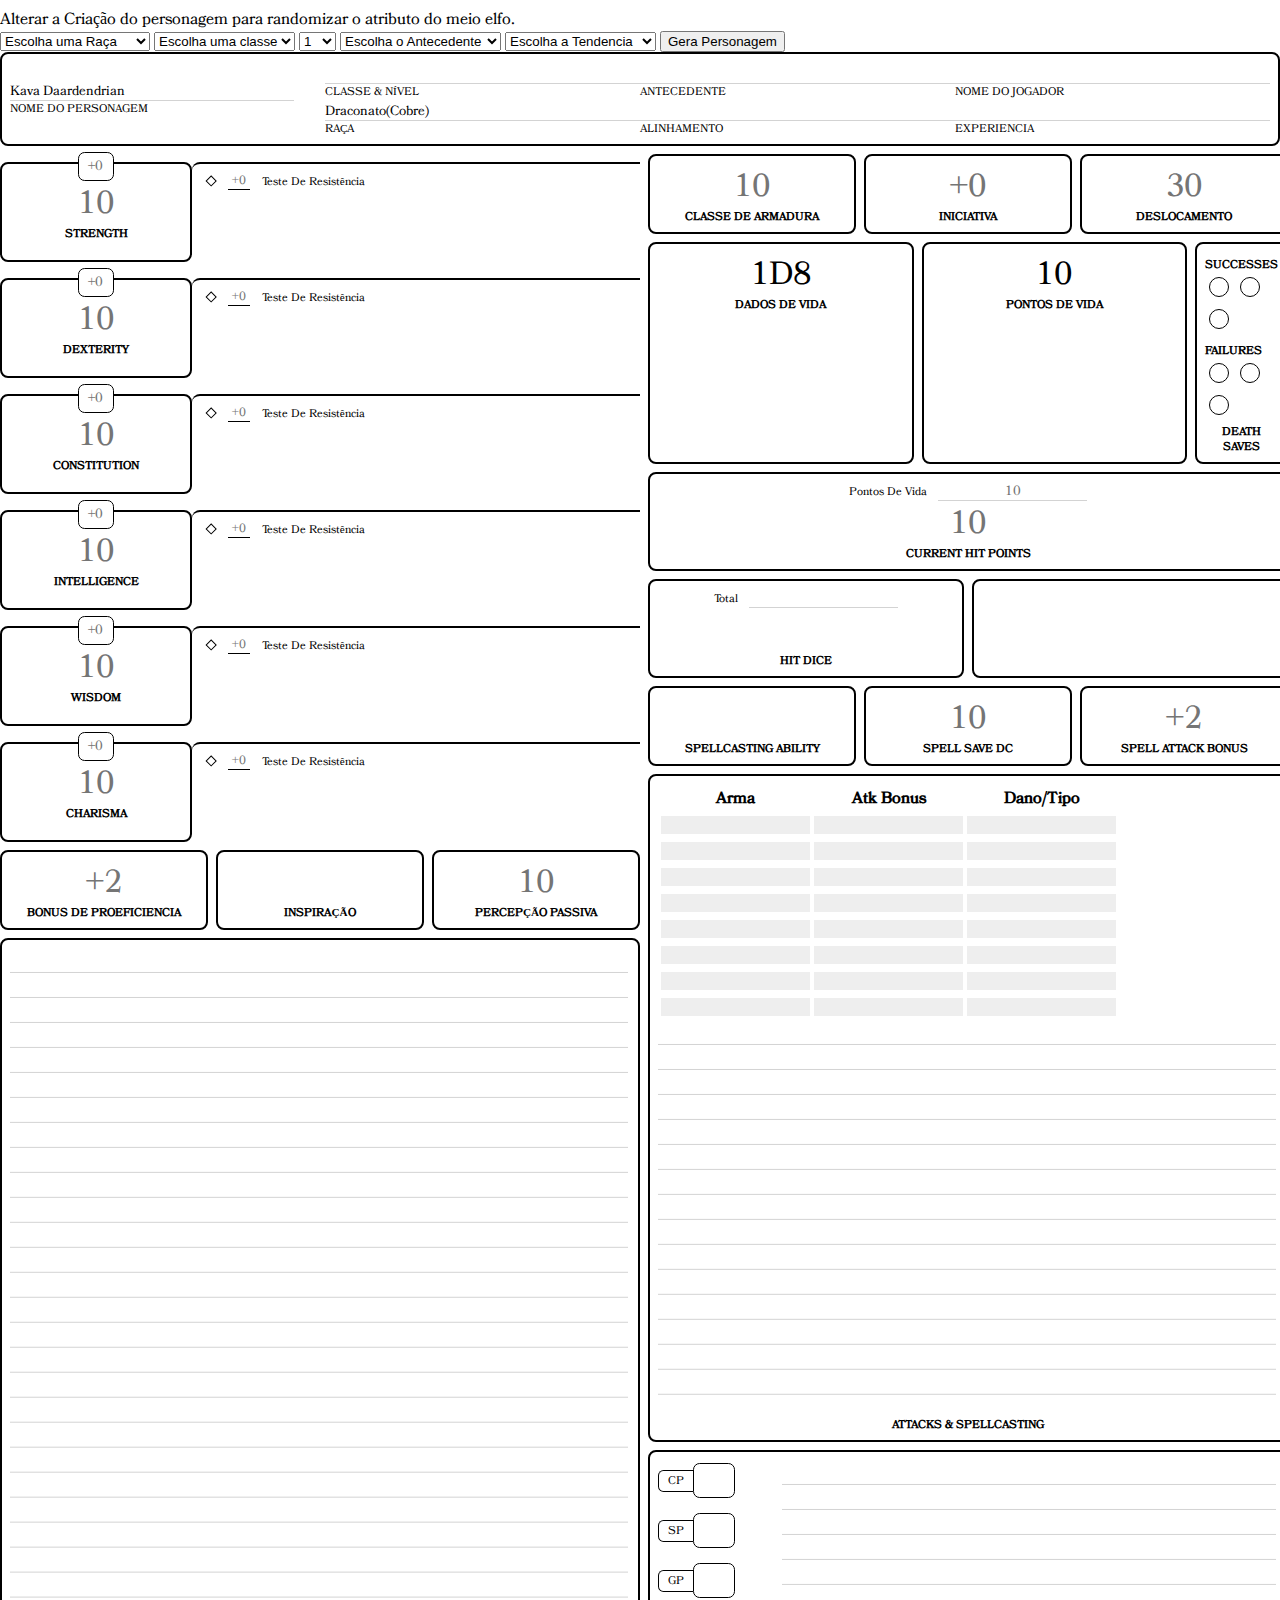
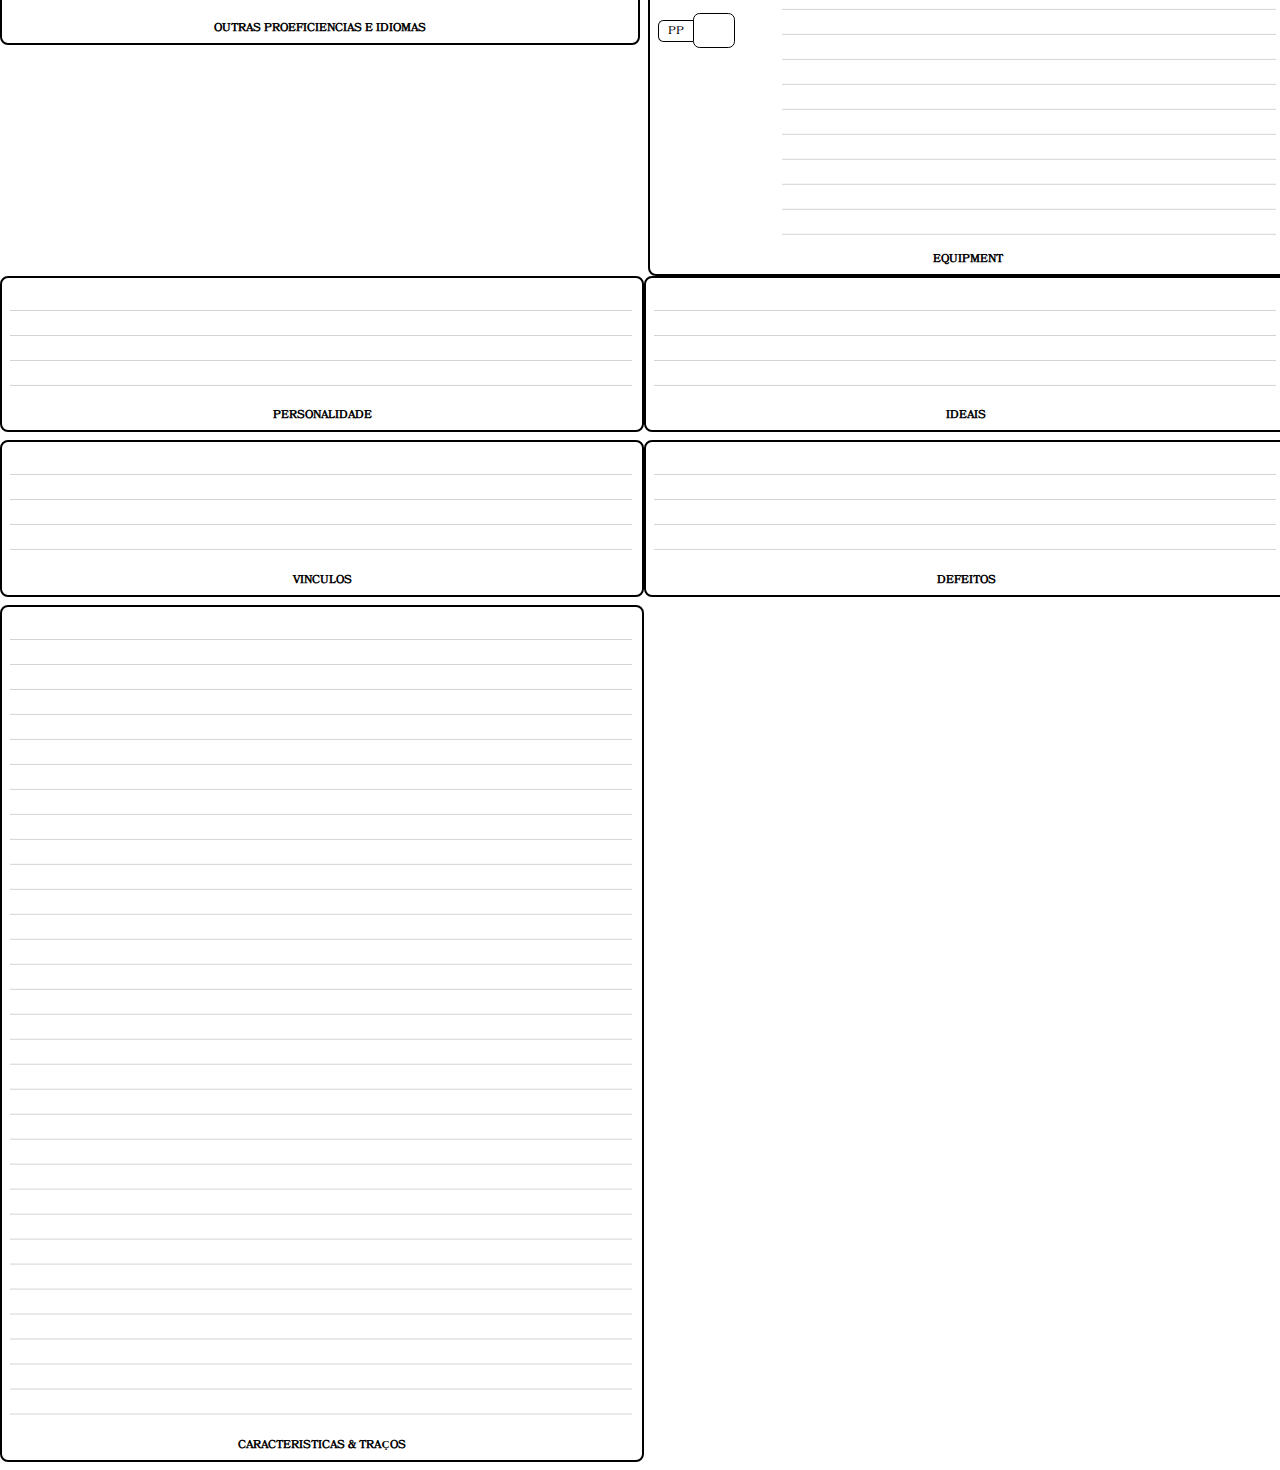
==== commit 7d80f3e0: "Alteração, adicção de imagem para planilha e inicio alterações para planilha." ====
--- a/teste/planilha.html
+++ b/teste/planilha.html
@@ -31,8 +31,8 @@
 
         <select id="nivel-select">
             <option value="1" selected>1</option>
-            <option value="2" disabled>2</option>
-            <option value="3" disabled>3</option>
+            <option value="2" >2</option>
+            <option value="3" >3</option>
             <option value="4" disabled>4</option>
             <option value="5" disabled>5</option>
             <option value="6" disabled>6</option>
@@ -264,10 +264,10 @@
                 <div id="statusvida" class="stat-row">
                     <div class="box">
                         <input name="dadodevida" id="dadodevida">
-                        <label for="character-armor-class">Dado de Vida</label>
-                    </div>
-                    <div class="box">
-                        <input name="character-initiative" placeholder="+0" id="iniciativa">
+                        <label for="character-armor-class">Dados de Vida</label>
+                    </div>
+                    <div class="box">
+                        <input name="valorpontosdevida" id="valorpontosdevida" placeholder="+0">
                         <label for="character-initiative">Pontos de Vida</label>
                     </div>
                     <div class="box">
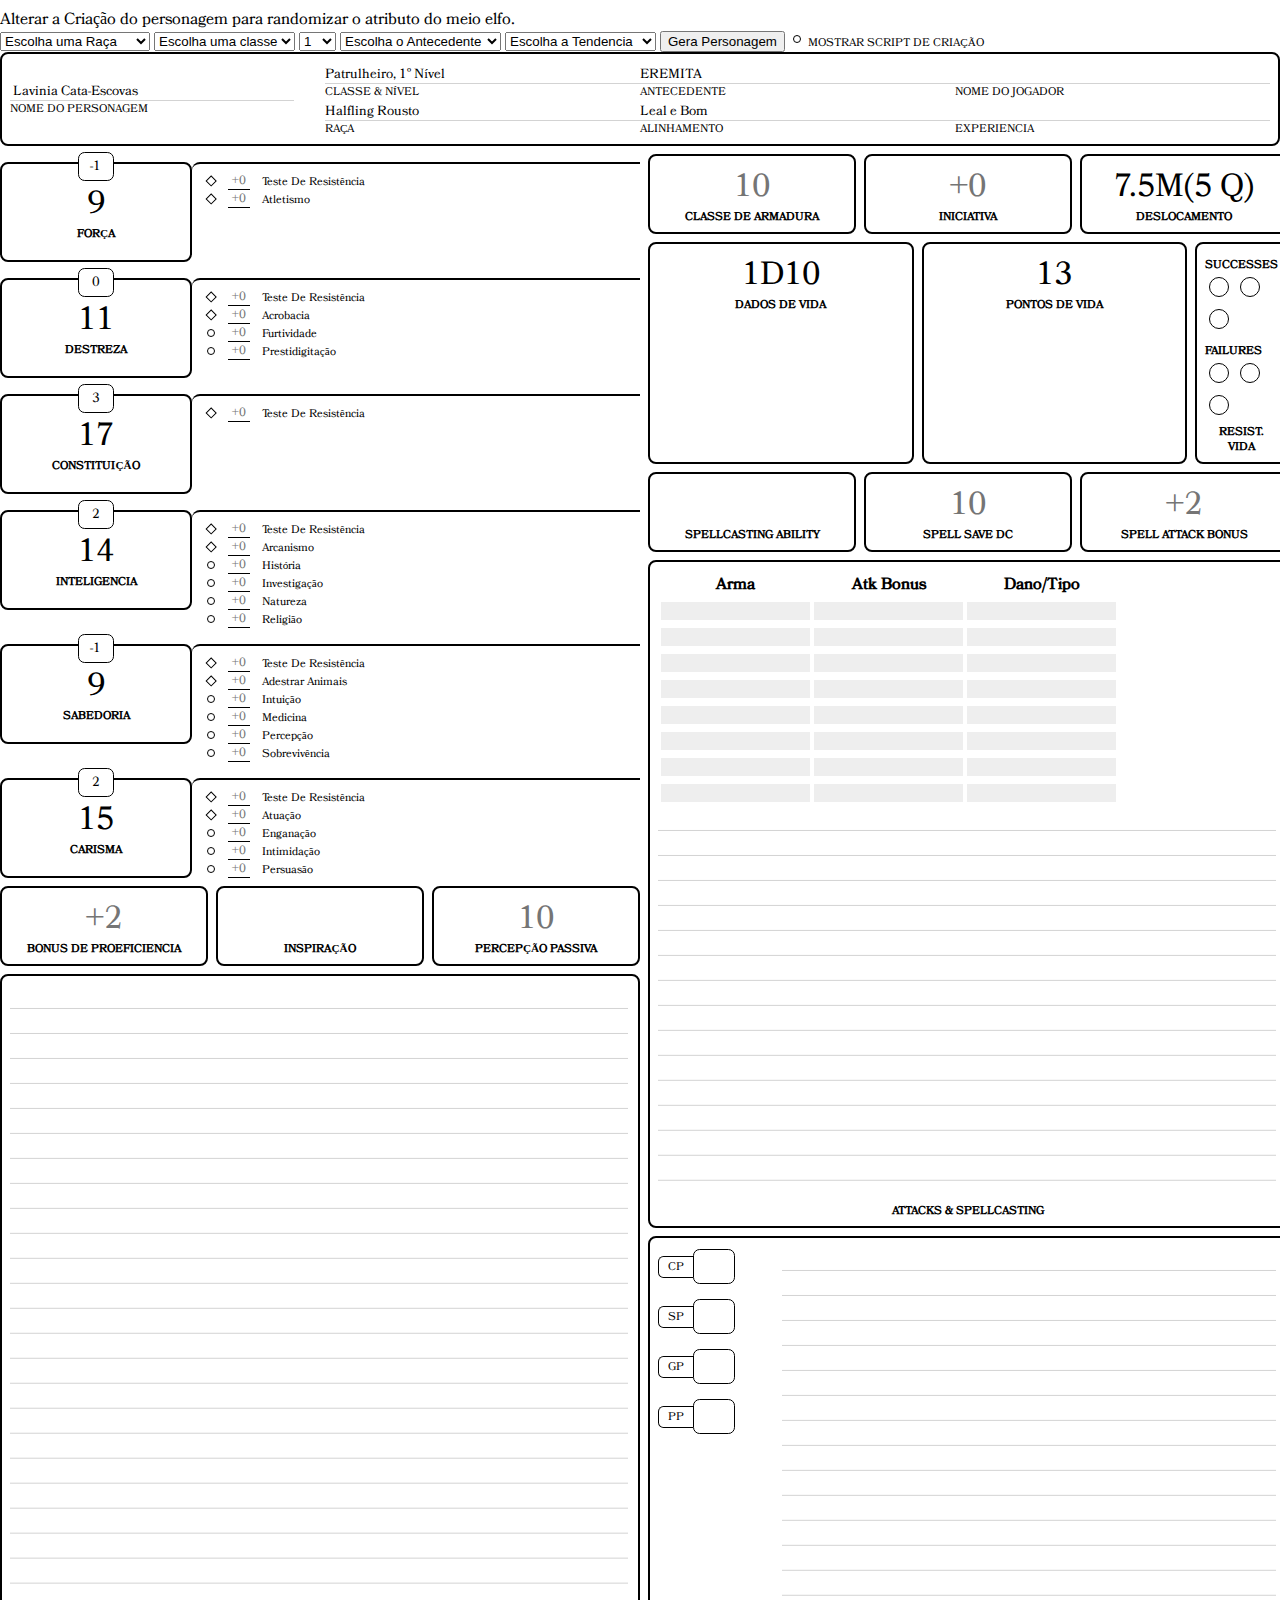
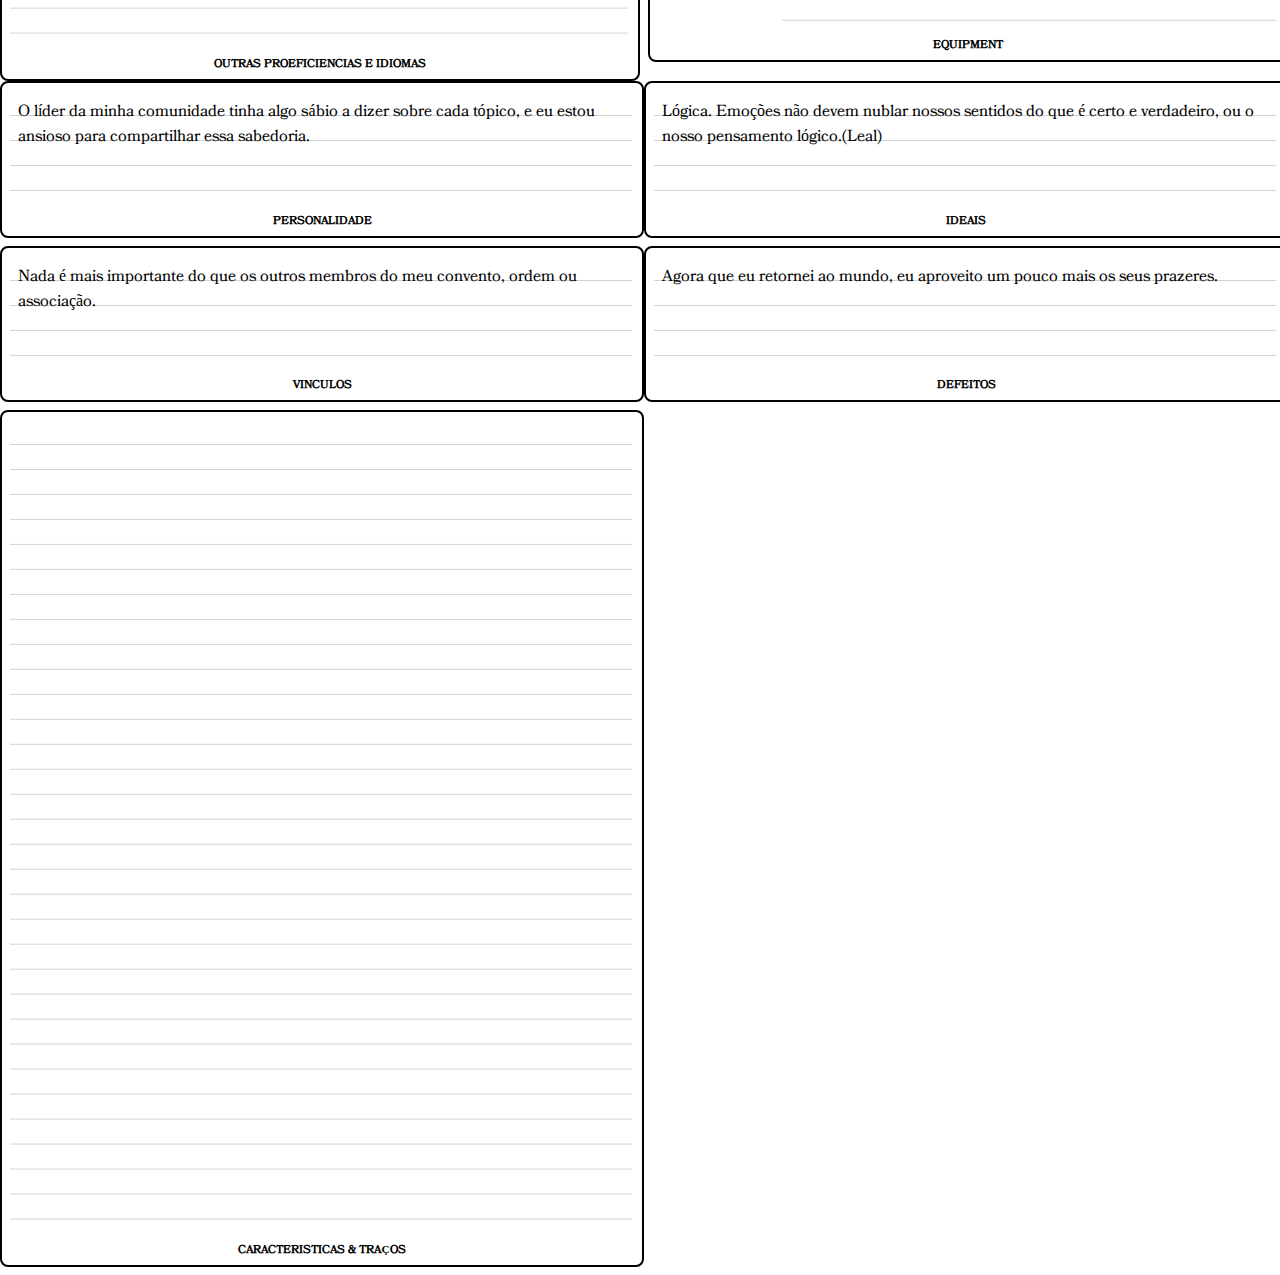
==== commit 7d2fa91e: ".Atualização" ====
--- a/teste/planilha.html
+++ b/teste/planilha.html
@@ -61,6 +61,12 @@
         </select>
 
         <button onclick="carregarPersonagem()">Gera Personagem</button>
+        
+        
+        <input type="checkbox" name="exibir-script-criacao" id="exibir-script-criacao" >
+        <label for="exibir-script-criacao">Mostrar Script de Criação</label>
+
+
         <br>
         <label id="scriptpersonagem"></label>
     </div>
@@ -287,37 +293,10 @@
                                 <input type="checkbox" name="death-saves-failures-3">
                             </div>
                         </div>
-                        <label for="character-death-saves">Death Saves</label>
+                        <label for="character-death-saves">Resist. vida</label>
                     </div>
                 </div>                
 
-                <div id="character-hit-points" class="hit-point box">
-                    <div id="pontosdevida">
-                        <label for="pontosdevida">Pontos de Vida</label>
-                        <input name="valorpontosdevida" id="valorpontosdevida" placeholder="10">
-                    </div>
-                    <div id="character-current-hit-points">
-                        <input name="character-current-hit-points" placeholder="10">
-                        <label for="character-current-hit-points">Current Hit Points</label>
-                    </div>
-                </div>
-
-                <div id="health-stats">
-                    <div id="character-hit-dice" class="hit-point box">
-                        <div id="character-hit-dice-total">
-                            <label for="character-hit-dice-total">Total</label>
-                            <input name="character-hit-dice-total">
-                        </div>
-                        <div id="character-current-hit-dice">
-                            <input name="character-current-hit-dice">
-                            <label for="character-current-hit-dice">Hit Dice</label>
-                        </div>
-                    </div>
-
-                    <div id="character-death-saves" class="box">
-
-                    </div>
-                </div>
 
                 <div id="spell-stats" class="stat-row">
                     <div class="box">
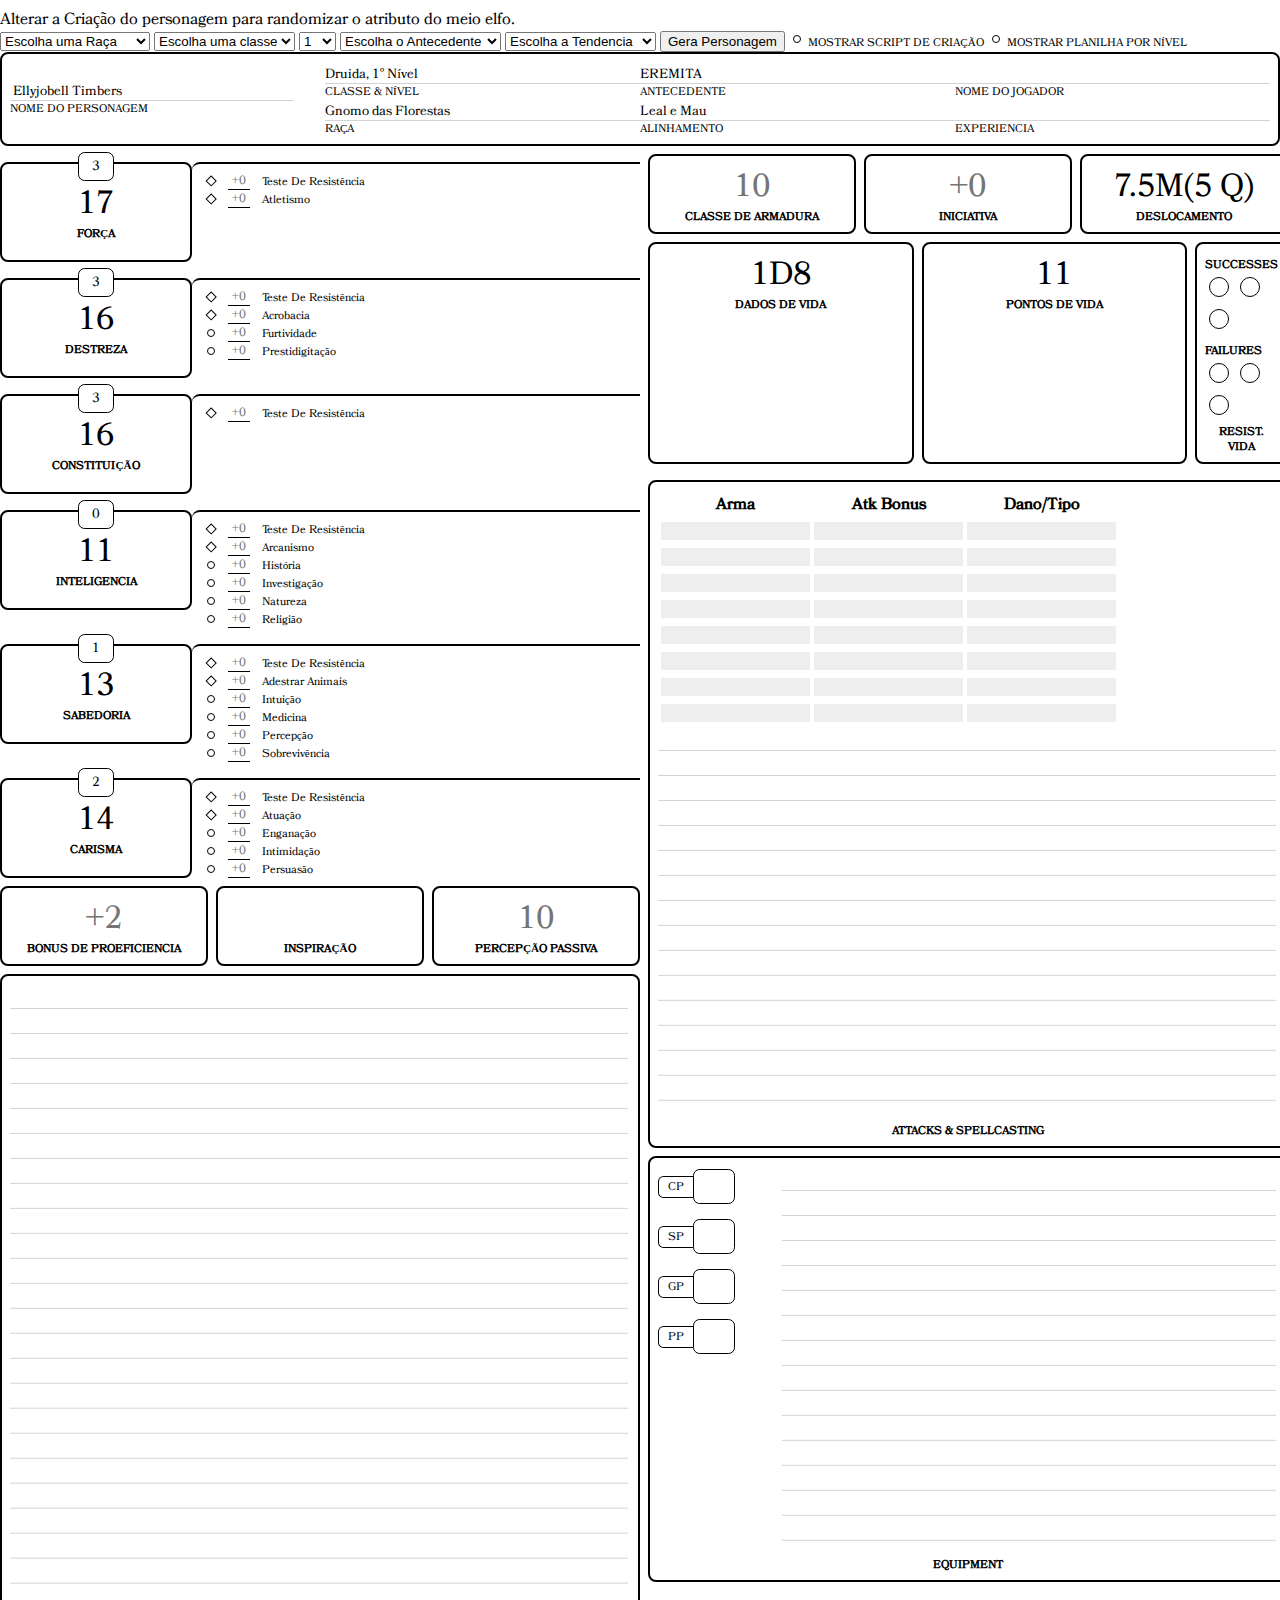
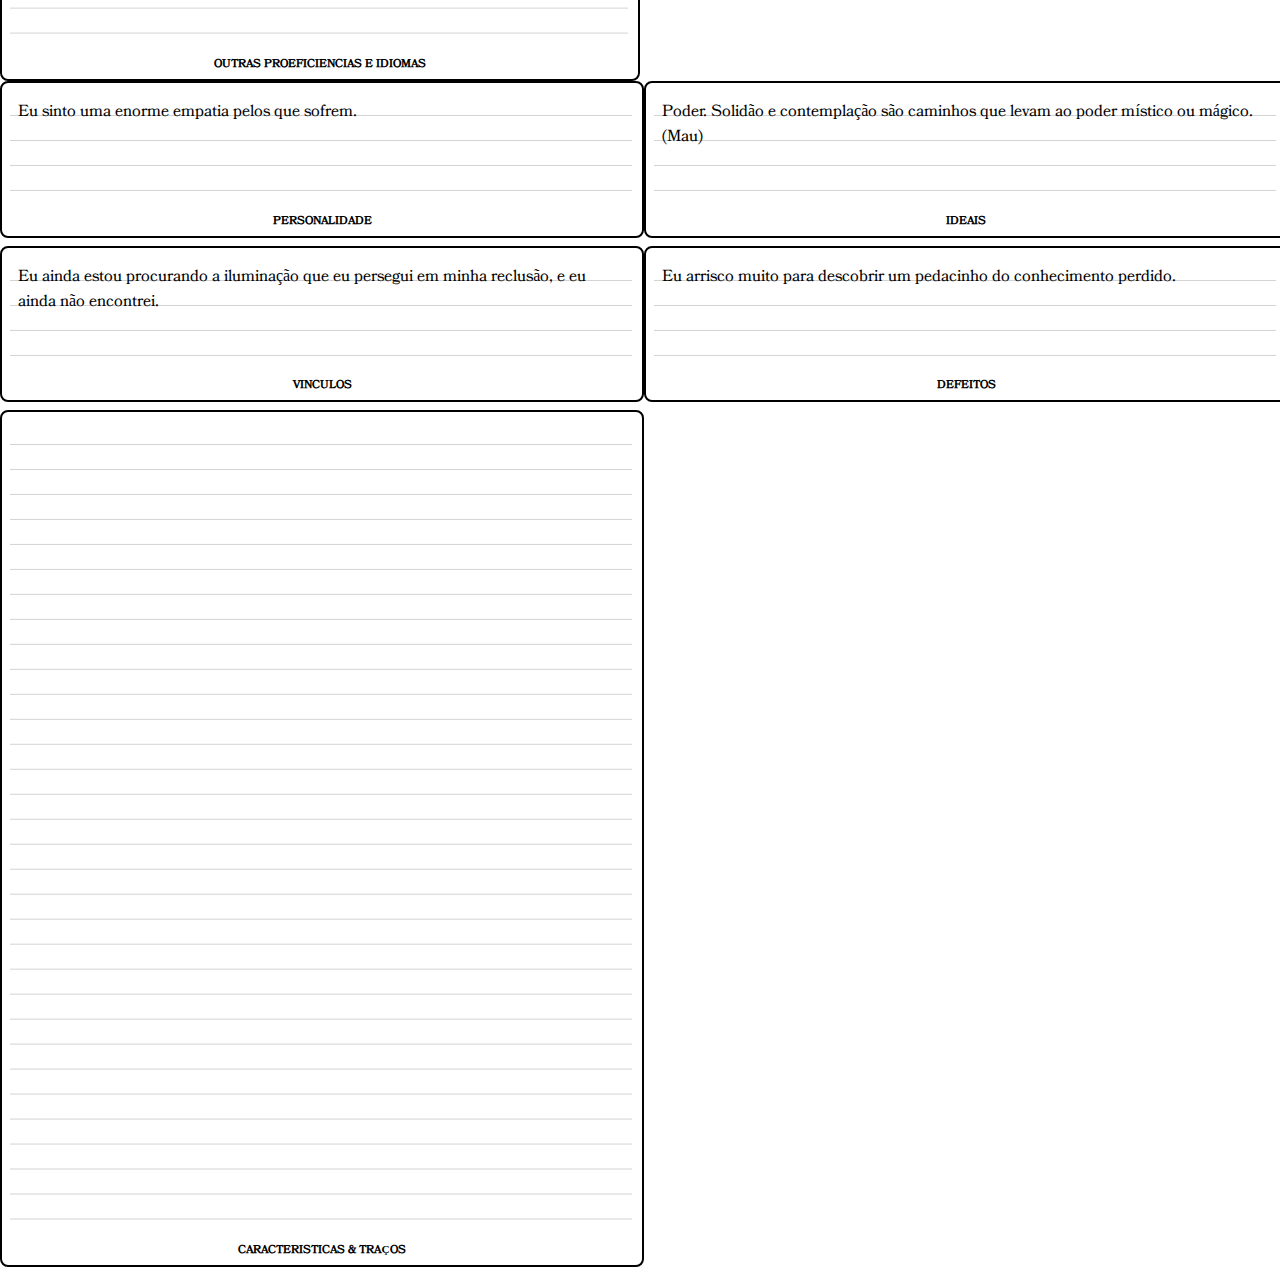
==== commit 928ef478: "atualização" ====
--- a/teste/planilha.html
+++ b/teste/planilha.html
@@ -66,6 +66,9 @@
         <input type="checkbox" name="exibir-script-criacao" id="exibir-script-criacao" >
         <label for="exibir-script-criacao">Mostrar Script de Criação</label>
 
+        <input type="checkbox" name="planilha-por-nivel" id="planilha-por-nivel">
+        <label for="exibir-script-criacao">Mostrar Planilha por nível</label>
+
 
         <br>
         <label id="scriptpersonagem"></label>
